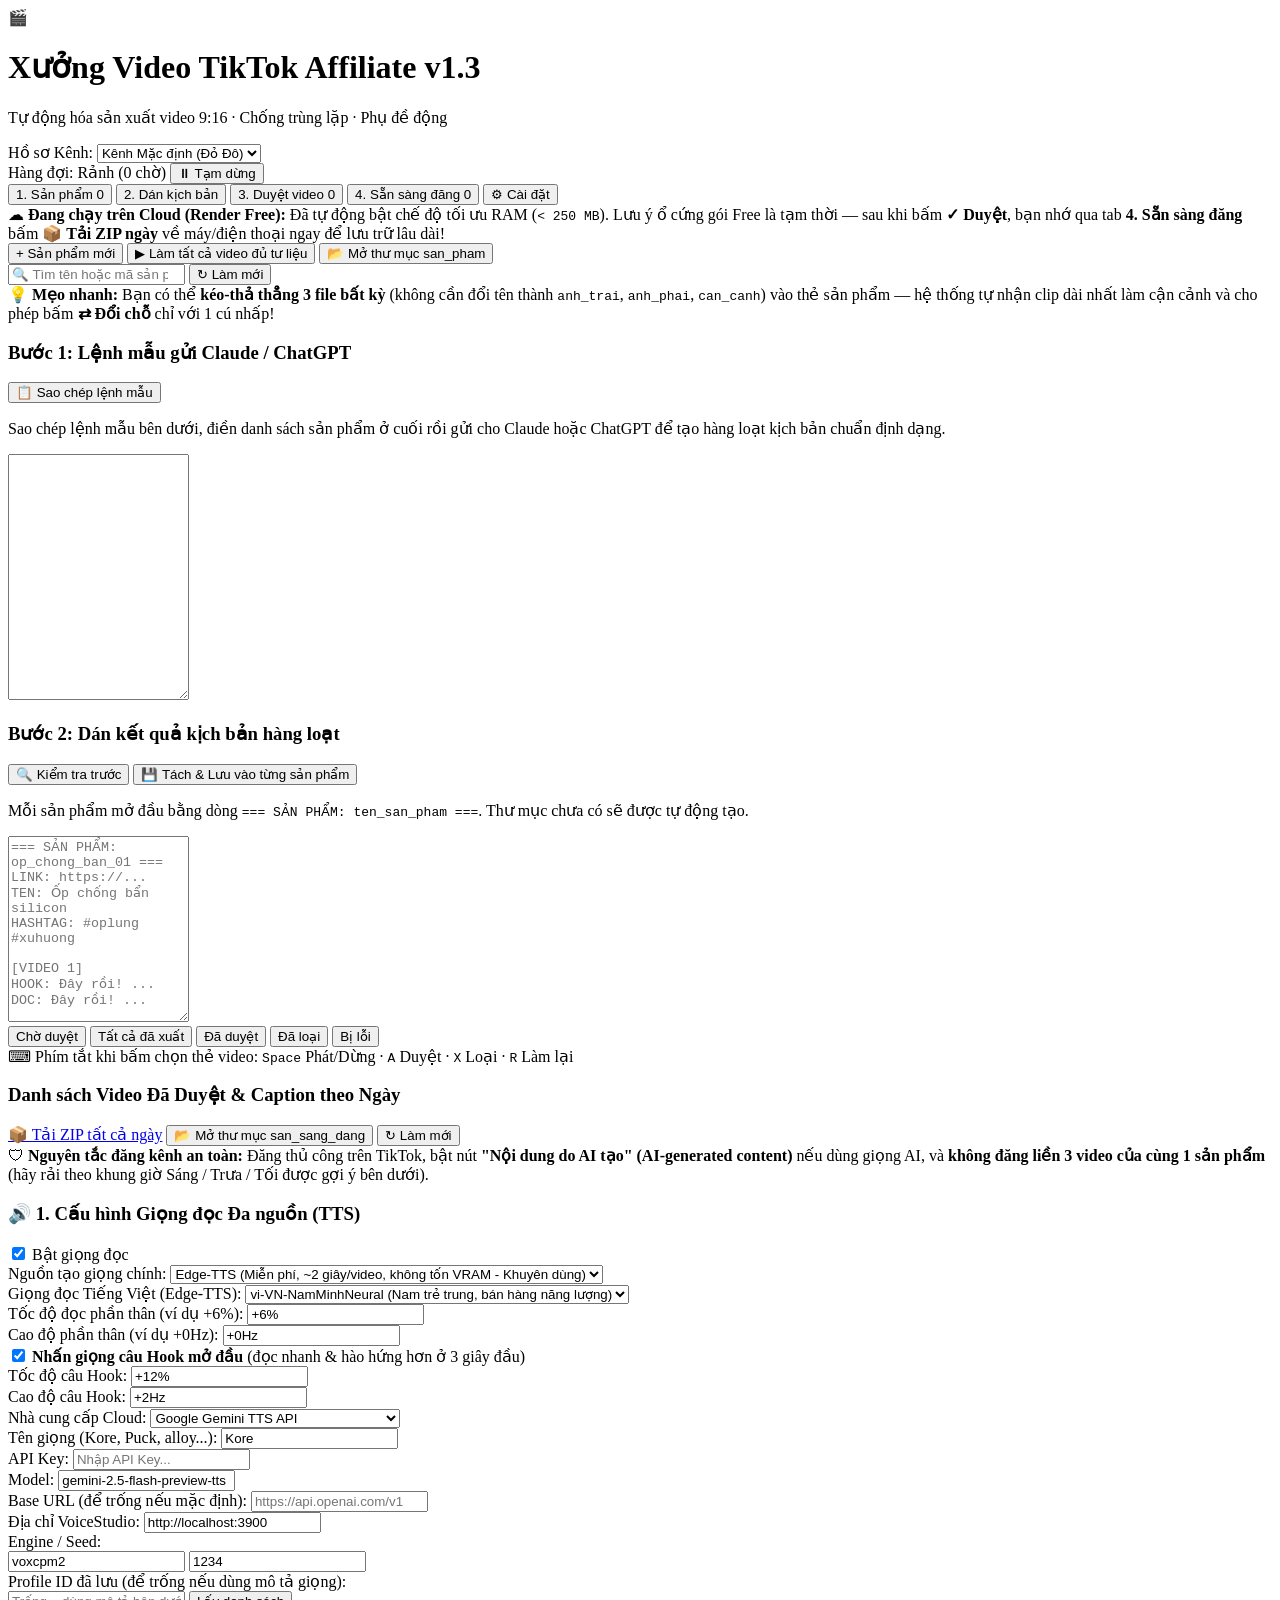
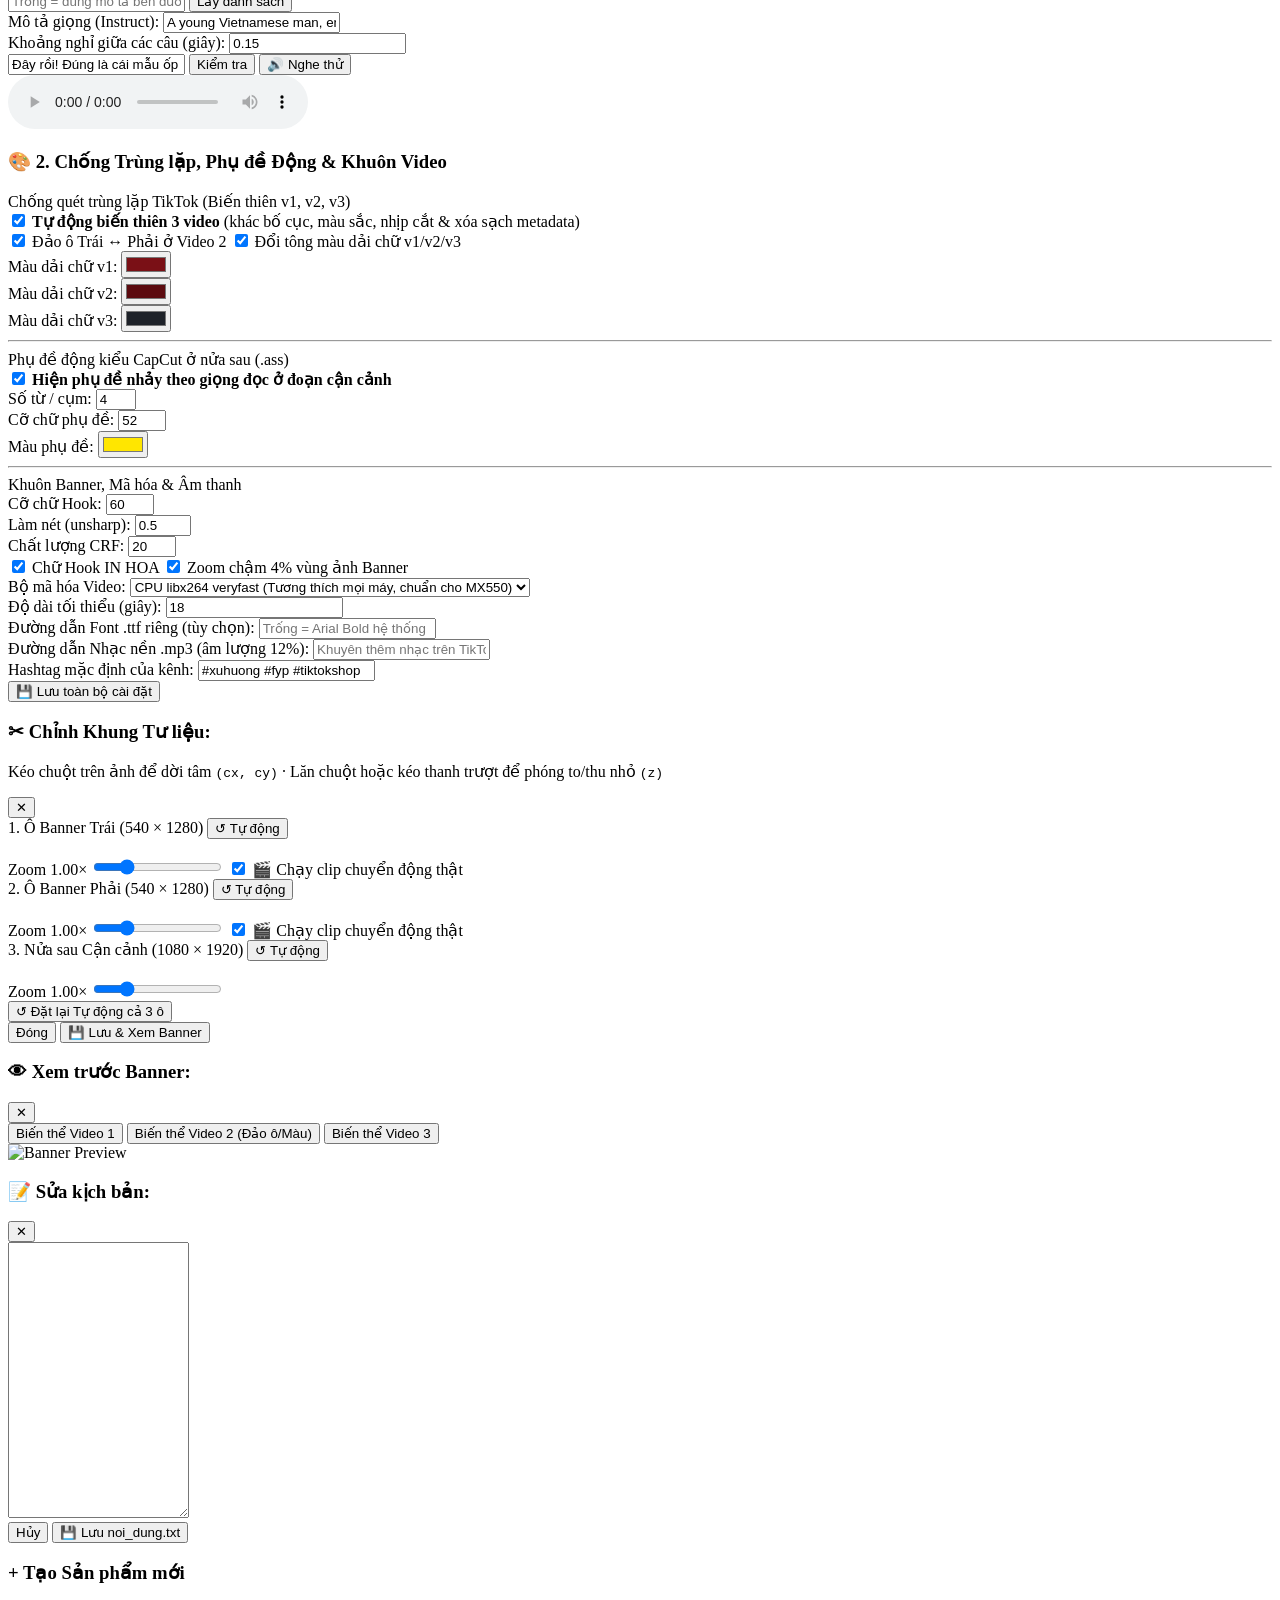
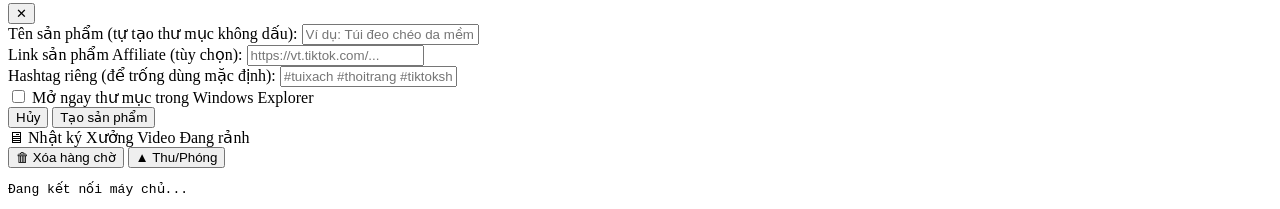
==== app/static/index.html @ c8d4504c "Initial commit: Xuong Video TikTok Affiliate v1.4 (Render Cloud Ready)" ====
<!DOCTYPE html>
<html lang="vi">
<head>
  <meta charset="UTF-8" />
  <meta name="viewport" content="width=device-width, initial-scale=1.0" />
  <title>Xưởng Video TikTok Affiliate (Bản 1.3)</title>
  <link rel="stylesheet" href="/static/styles.css" />
</head>
<body>
  <!-- Thanh Header & Chọn Hồ sơ Kênh -->
  <header class="topbar">
    <div class="brand">
      <div class="brand-logo">🎬</div>
      <div>
        <h1>Xưởng Video TikTok Affiliate <span class="badge-ver">v1.3</span></h1>
        <p class="subtitle">Tự động hóa sản xuất video 9:16 · Chống trùng lặp · Phụ đề động</p>
      </div>
    </div>

    <div class="topbar-controls">
      <div class="channel-box">
        <label for="headerChannelSelect">Hồ sơ Kênh:</label>
        <select id="headerChannelSelect" onchange="onSwitchChannelPreset(this.value)">
          <option value="mac_dinh">Kênh Mặc định (Đỏ Đô)</option>
        </select>
      </div>

      <div class="queue-pill" id="headerQueuePill">
        <span class="dot idle" id="queueDot"></span>
        <span id="headerQueueText">Hàng đợi: Rảnh (0 chờ)</span>
        <button class="btn btn-xs btn-outline-light" id="btnToggleQueue" onclick="toggleQueuePause()">⏸ Tạm dừng</button>
      </div>
    </div>
  </header>

  <!-- Thanh 5 Tab -->
  <nav class="tabs-nav">
    <button class="tab-btn active" data-tab="tab-products" onclick="switchTab('tab-products')">
      1. Sản phẩm <span class="tab-count" id="countProducts">0</span>
    </button>
    <button class="tab-btn" data-tab="tab-bulk" onclick="switchTab('tab-bulk')">
      2. Dán kịch bản
    </button>
    <button class="tab-btn" data-tab="tab-review" onclick="switchTab('tab-review')">
      3. Duyệt video <span class="tab-count highlight" id="countPendingReview">0</span>
    </button>
    <button class="tab-btn" data-tab="tab-ready" onclick="switchTab('tab-ready')">
      4. Sẵn sàng đăng <span class="tab-count success" id="countReady">0</span>
    </button>
    <button class="tab-btn" data-tab="tab-settings" onclick="switchTab('tab-settings')">
      ⚙ Cài đặt
    </button>
  </nav>

  <!-- Vùng nội dung chính -->
  <main class="main-container">
    <div id="cloudNoticeBanner" class="warning-banner hidden">
      ☁ <strong>Đang chạy trên Cloud (Render Free):</strong> Đã tự động bật chế độ tối ưu RAM (<code>&lt; 250 MB</code>). Lưu ý ổ cứng gói Free là tạm thời — sau khi bấm <strong>✓ Duyệt</strong>, bạn nhớ qua tab <strong>4. Sẵn sàng đăng</strong> bấm <strong>📦 Tải ZIP ngày</strong> về máy/điện thoại ngay để lưu trữ lâu dài!
    </div>

    <!-- TAB 1: SẢN PHẨM -->
    <section id="tab-products" class="tab-panel active">
      <div class="toolbar">
        <div class="toolbar-left">
          <button class="btn btn-primary" onclick="openNewProductModal()">+ Sản phẩm mới</button>
          <button class="btn btn-accent" onclick="renderAllPending()">▶ Làm tất cả video đủ tư liệu</button>
          <button class="btn btn-secondary local-only-btn" onclick="openFolder('san_pham')">📂 Mở thư mục san_pham</button>
        </div>
        <div class="toolbar-right">
          <input type="search" id="searchProductInput" class="input-search" placeholder="🔍 Tìm tên hoặc mã sản phẩm..." oninput="renderProductsList()" />
          <button class="btn btn-ghost" onclick="refreshAll()">↻ Làm mới</button>
        </div>
      </div>

      <div class="tip-banner">
        💡 <strong>Mẹo nhanh:</strong> Bạn có thể <strong>kéo-thả thẳng 3 file bất kỳ</strong> (không cần đổi tên thành <code>anh_trai</code>, <code>anh_phai</code>, <code>can_canh</code>) vào thẻ sản phẩm — hệ thống tự nhận clip dài nhất làm cận cảnh và cho phép bấm <strong>⇄ Đổi chỗ</strong> chỉ với 1 cú nhấp!
      </div>

      <div id="productsList" class="products-list">
        <!-- JS render -->
      </div>
    </section>

    <!-- TAB 2: DÁN KỊCH BẢN HÀNG LOẠT -->
    <section id="tab-bulk" class="tab-panel">
      <div class="grid-2col">
        <div class="card">
          <div class="card-header">
            <h3>Bước 1: Lệnh mẫu gửi Claude / ChatGPT</h3>
            <button class="btn btn-primary btn-sm" onclick="copyPromptTemplate()">📋 Sao chép lệnh mẫu</button>
          </div>
          <p class="muted-text">Sao chép lệnh mẫu bên dưới, điền danh sách sản phẩm ở cuối rồi gửi cho Claude hoặc ChatGPT để tạo hàng loạt kịch bản chuẩn định dạng.</p>
          <textarea id="promptTemplateBox" class="code-textarea" rows="16" readonly></textarea>
        </div>

        <div class="card">
          <div class="card-header">
            <h3>Bước 2: Dán kết quả kịch bản hàng loạt</h3>
            <div class="btn-group">
              <button class="btn btn-secondary btn-sm" onclick="previewBulkScripts()">🔍 Kiểm tra trước</button>
              <button class="btn btn-primary btn-sm" onclick="saveBulkScripts()">💾 Tách & Lưu vào từng sản phẩm</button>
            </div>
          </div>
          <p class="muted-text">Mỗi sản phẩm mở đầu bằng dòng <code>=== SẢN PHẨM: ten_san_pham ===</code>. Thư mục chưa có sẽ được tự động tạo.</p>
          <textarea id="bulkPasteInput" class="code-textarea" rows="12" placeholder="=== SẢN PHẨM: op_chong_ban_01 ===&#10;LINK: https://...&#10;TEN: Ốp chống bẩn silicon&#10;HASHTAG: #oplung #xuhuong&#10;&#10;[VIDEO 1]&#10;HOOK: Đây rồi! ...&#10;DOC: Đây rồi! ..."></textarea>
          <div id="bulkPreviewResult" class="bulk-preview-box"></div>
        </div>
      </div>
    </section>

    <!-- TAB 3: DUYỆT VIDEO -->
    <section id="tab-review" class="tab-panel">
      <div class="toolbar">
        <div class="filter-pills" id="reviewFilterPills">
          <button class="pill active" data-filter="cho_duyet" onclick="setReviewFilter('cho_duyet')">Chờ duyệt</button>
          <button class="pill" data-filter="all" onclick="setReviewFilter('all')">Tất cả đã xuất</button>
          <button class="pill" data-filter="da_duyet" onclick="setReviewFilter('da_duyet')">Đã duyệt</button>
          <button class="pill" data-filter="da_loai" onclick="setReviewFilter('da_loai')">Đã loại</button>
          <button class="pill" data-filter="loi" onclick="setReviewFilter('loi')">Bị lỗi</button>
        </div>
        <div class="shortcut-hint">
          ⌨ Phím tắt khi bấm chọn thẻ video: <kbd>Space</kbd> Phát/Dừng · <kbd>A</kbd> Duyệt · <kbd>X</kbd> Loại · <kbd>R</kbd> Làm lại
        </div>
      </div>

      <div id="reviewGrid" class="video-grid">
        <!-- JS render -->
      </div>
    </section>

    <!-- TAB 4: SẴN SÀNG ĐĂNG -->
    <section id="tab-ready" class="tab-panel">
      <div class="toolbar">
        <div class="toolbar-left">
          <h3>Danh sách Video Đã Duyệt & Caption theo Ngày</h3>
        </div>
        <div class="toolbar-right">
          <a class="btn btn-primary" href="/api/download/day_zip" target="_blank">📦 Tải ZIP tất cả ngày</a>
          <button class="btn btn-secondary local-only-btn" onclick="openFolder('san_sang_dang')">📂 Mở thư mục san_sang_dang</button>
          <button class="btn btn-ghost" onclick="loadReadyVideos()">↻ Làm mới</button>
        </div>
      </div>

      <div class="warning-banner">
        🛡 <strong>Nguyên tắc đăng kênh an toàn:</strong> Đăng thủ công trên TikTok, bật nút <strong>"Nội dung do AI tạo" (AI-generated content)</strong> nếu dùng giọng AI, và <strong>không đăng liền 3 video của cùng 1 sản phẩm</strong> (hãy rải theo khung giờ Sáng / Trưa / Tối được gợi ý bên dưới).
      </div>

      <div id="readyDaysContainer">
        <!-- JS render -->
      </div>
    </section>

    <!-- TAB 5: CÀI ĐẶT -->
    <section id="tab-settings" class="tab-panel">
      <div class="settings-grid">
        <!-- Cột 1: Giọng đọc TTS -->
        <div class="card">
          <div class="card-header">
            <h3>🔊 1. Cấu hình Giọng đọc Đa nguồn (TTS)</h3>
            <label class="switch-label">
              <input type="checkbox" id="cfg_voice_enabled" checked />
              <span>Bật giọng đọc</span>
            </label>
          </div>

          <div class="form-group">
            <label>Nguồn tạo giọng chính:</label>
            <select id="cfg_tts_provider" onchange="onChangeTTSProviderUI()">
              <option value="edge">Edge-TTS (Miễn phí, ~2 giây/video, không tốn VRAM - Khuyên dùng)</option>
              <option value="cloud">Cloud TTS API (Gemini 2.5 TTS / OpenAI)</option>
              <option value="voicestudio">VoiceStudio Local (VoxCPM2 tại localhost:3900 - Cần GPU mạnh)</option>
            </select>
          </div>

          <!-- Nhóm Edge-TTS -->
          <div id="ttsGroupEdge" class="tts-subbox">
            <div class="form-group">
              <label>Giọng đọc Tiếng Việt (Edge-TTS):</label>
              <select id="cfg_edge_voice">
                <option value="vi-VN-NamMinhNeural">vi-VN-NamMinhNeural (Nam trẻ trung, bán hàng năng lượng)</option>
                <option value="vi-VN-HoaiMyNeural">vi-VN-HoaiMyNeural (Nữ tự nhiên, thời trang & phụ kiện)</option>
              </select>
            </div>
            <div class="form-row-2">
              <div class="form-group">
                <label>Tốc độ đọc phần thân (ví dụ +6%):</label>
                <input type="text" id="cfg_edge_rate" value="+6%" />
              </div>
              <div class="form-group">
                <label>Cao độ phần thân (ví dụ +0Hz):</label>
                <input type="text" id="cfg_edge_pitch" value="+0Hz" />
              </div>
            </div>
            <div class="form-group checkbox-row">
              <label>
                <input type="checkbox" id="cfg_hook_boost_enabled" checked />
                <strong>Nhấn giọng câu Hook mở đầu</strong> (đọc nhanh & hào hứng hơn ở 3 giây đầu)
              </label>
            </div>
            <div class="form-row-2">
              <div class="form-group">
                <label>Tốc độ câu Hook:</label>
                <input type="text" id="cfg_hook_boost_rate" value="+12%" />
              </div>
              <div class="form-group">
                <label>Cao độ câu Hook:</label>
                <input type="text" id="cfg_hook_boost_pitch" value="+2Hz" />
              </div>
            </div>
          </div>

          <!-- Nhóm Cloud TTS -->
          <div id="ttsGroupCloud" class="tts-subbox hidden">
            <div class="form-row-2">
              <div class="form-group">
                <label>Nhà cung cấp Cloud:</label>
                <select id="cfg_cloud_tts_provider">
                  <option value="gemini">Google Gemini TTS API</option>
                  <option value="openai">OpenAI-compatible (/v1/audio/speech)</option>
                </select>
              </div>
              <div class="form-group">
                <label>Tên giọng (Kore, Puck, alloy...):</label>
                <input type="text" id="cfg_cloud_tts_voice" value="Kore" />
              </div>
            </div>
            <div class="form-group">
              <label>API Key:</label>
              <input type="password" id="cfg_cloud_tts_api_key" placeholder="Nhập API Key..." />
            </div>
            <div class="form-row-2">
              <div class="form-group">
                <label>Model:</label>
                <input type="text" id="cfg_cloud_tts_model" value="gemini-2.5-flash-preview-tts" />
              </div>
              <div class="form-group">
                <label>Base URL (để trống nếu mặc định):</label>
                <input type="text" id="cfg_cloud_tts_base_url" placeholder="https://api.openai.com/v1" />
              </div>
            </div>
          </div>

          <!-- Nhóm VoiceStudio -->
          <div id="ttsGroupVoiceStudio" class="tts-subbox hidden">
            <div class="form-row-2">
              <div class="form-group">
                <label>Địa chỉ VoiceStudio:</label>
                <input type="text" id="cfg_voicestudio_url" value="http://localhost:3900" />
              </div>
              <div class="form-group">
                <label>Engine / Seed:</label>
                <div class="inline-inputs">
                  <input type="text" id="cfg_voice_engine" value="voxcpm2" />
                  <input type="number" id="cfg_voice_seed" value="1234" />
                </div>
              </div>
            </div>
            <div class="form-group">
              <label>Profile ID đã lưu (để trống nếu dùng mô tả giọng):</label>
              <div class="inline-inputs">
                <input type="text" id="cfg_voice_profile_id" placeholder="Trống = dùng mô tả bên dưới" />
                <button class="btn btn-secondary btn-sm" onclick="fetchVoiceStudioProfiles()">Lấy danh sách</button>
              </div>
            </div>
            <div class="form-group">
              <label>Mô tả giọng (Instruct):</label>
              <input type="text" id="cfg_voice_instruct" value="A young Vietnamese man, energetic and excited, friendly social media sales voice" />
            </div>
          </div>

          <div class="form-group">
            <label>Khoảng nghỉ giữa các câu (giây):</label>
            <input type="number" step="0.05" id="cfg_voice_gap_seconds" value="0.15" />
          </div>

          <div class="voice-test-box">
            <div class="inline-inputs">
              <input type="text" id="voiceTestInput" value="Đây rồi! Đúng là cái mẫu ốp lưng chống bẩn tui đang tìm bấy lâu nay anh em ơi!" />
              <button class="btn btn-secondary btn-sm" onclick="checkTTSConnection()">Kiểm tra</button>
              <button class="btn btn-primary btn-sm" onclick="testVoicePreview()">🔊 Nghe thử</button>
            </div>
            <div id="voiceCheckStatus" class="muted-text mt-6"></div>
            <audio id="voicePreviewAudio" controls class="audio-player hidden"></audio>
          </div>
        </div>

        <!-- Cột 2: Chống trùng lặp, Phụ đề động & Khuôn Video -->
        <div class="card">
          <div class="card-header">
            <h3>🎨 2. Chống Trùng lặp, Phụ đề Động & Khuôn Video</h3>
          </div>

          <div class="settings-section-title">Chống quét trùng lặp TikTok (Biến thiên v1, v2, v3)</div>
          <div class="form-group checkbox-row">
            <label>
              <input type="checkbox" id="cfg_anti_duplicate_enabled" checked />
              <strong>Tự động biến thiên 3 video</strong> (khác bố cục, màu sắc, nhịp cắt & xóa sạch metadata)
            </label>
          </div>
          <div class="form-row-2">
            <label class="checkbox-inline">
              <input type="checkbox" id="cfg_auto_swap_slots_v2" checked /> Đảo ô Trái ↔ Phải ở Video 2
            </label>
            <label class="checkbox-inline">
              <input type="checkbox" id="cfg_auto_vary_band_color" checked /> Đổi tông màu dải chữ v1/v2/v3
            </label>
          </div>

          <div class="form-row-3 mt-8">
            <div class="form-group">
              <label>Màu dải chữ v1:</label>
              <input type="color" id="cfg_band_color" value="#7A1016" class="color-picker" />
            </div>
            <div class="form-group">
              <label>Màu dải chữ v2:</label>
              <input type="color" id="cfg_band_color_v2" value="#5C0B10" class="color-picker" />
            </div>
            <div class="form-group">
              <label>Màu dải chữ v3:</label>
              <input type="color" id="cfg_band_color_v3" value="#1E2229" class="color-picker" />
            </div>
          </div>

          <hr class="divider" />

          <div class="settings-section-title">Phụ đề động kiểu CapCut ở nửa sau (.ass)</div>
          <div class="form-group checkbox-row">
            <label>
              <input type="checkbox" id="cfg_subtitle_enabled" checked />
              <strong>Hiện phụ đề nhảy theo giọng đọc ở đoạn cận cảnh</strong>
            </label>
          </div>
          <div class="form-row-3">
            <div class="form-group">
              <label>Số từ / cụm:</label>
              <input type="number" id="cfg_subtitle_words_per_chunk" min="2" max="7" value="4" />
            </div>
            <div class="form-group">
              <label>Cỡ chữ phụ đề:</label>
              <input type="number" id="cfg_subtitle_font_size" min="36" max="74" value="52" />
            </div>
            <div class="form-group">
              <label>Màu phụ đề:</label>
              <input type="color" id="cfg_subtitle_color" value="#FFE600" class="color-picker" />
            </div>
          </div>

          <hr class="divider" />

          <div class="settings-section-title">Khuôn Banner, Mã hóa & Âm thanh</div>
          <div class="form-row-3">
            <div class="form-group">
              <label>Cỡ chữ Hook:</label>
              <input type="number" id="cfg_hook_font_size" value="60" min="40" max="84" />
            </div>
            <div class="form-group">
              <label>Làm nét (unsharp):</label>
              <input type="number" step="0.1" id="cfg_sharpen" value="0.5" min="0" max="2" />
            </div>
            <div class="form-group">
              <label>Chất lượng CRF:</label>
              <input type="number" id="cfg_crf" value="20" min="16" max="28" />
            </div>
          </div>

          <div class="form-row-2">
            <label class="checkbox-inline">
              <input type="checkbox" id="cfg_hook_uppercase" checked /> Chữ Hook IN HOA
            </label>
            <label class="checkbox-inline">
              <input type="checkbox" id="cfg_banner_zoom" checked /> Zoom chậm 4% vùng ảnh Banner
            </label>
          </div>

          <div class="form-row-2 mt-8">
            <div class="form-group">
              <label>Bộ mã hóa Video:</label>
              <select id="cfg_video_encoder">
                <option value="libx264">CPU libx264 veryfast (Tương thích mọi máy, chuẩn cho MX550)</option>
                <option value="h264_nvenc">GPU NVIDIA NVENC (Chỉ bật trên máy card RTX/GTX)</option>
              </select>
            </div>
            <div class="form-group">
              <label>Độ dài tối thiểu (giây):</label>
              <input type="number" step="0.5" id="cfg_min_seconds" value="18" />
            </div>
          </div>

          <div class="form-row-2">
            <div class="form-group">
              <label>Đường dẫn Font .ttf riêng (tùy chọn):</label>
              <input type="text" id="cfg_font_path" placeholder="Trống = Arial Bold hệ thống" />
            </div>
            <div class="form-group">
              <label>Đường dẫn Nhạc nền .mp3 (âm lượng 12%):</label>
              <input type="text" id="cfg_music_path" placeholder="Khuyên thêm nhạc trên TikTok để tránh bản quyền" />
            </div>
          </div>

          <div class="form-group">
            <label>Hashtag mặc định của kênh:</label>
            <input type="text" id="cfg_default_hashtags" value="#xuhuong #fyp #tiktokshop" />
          </div>

          <div class="form-actions">
            <button class="btn btn-primary" onclick="saveSettingsForm()">💾 Lưu toàn bộ cài đặt</button>
          </div>
        </div>
      </div>
    </section>
  </main>

  <!-- MODAL 1: TRÌNH CHỈNH KHUNG ẢNH / CLIP -->
  <div id="cropModal" class="modal-backdrop hidden">
    <div class="modal-dialog modal-xl">
      <div class="modal-header">
        <div>
          <h3>✂ Chỉnh Khung Tư liệu: <span id="cropModalProductTitle"></span></h3>
          <p class="muted-text">Kéo chuột trên ảnh để dời tâm <code>(cx, cy)</code> · Lăn chuột hoặc kéo thanh trượt để phóng to/thu nhỏ <code>(z)</code></p>
        </div>
        <button class="btn-close" onclick="closeCropModal()">✕</button>
      </div>
      <div class="modal-body">
        <div class="crop-slots-row">
          <!-- 3 ô sẽ được JS dựng: anh_trai (169x400), anh_phai (169x400), can_canh (225x400) -->
          <div class="crop-slot-card" data-slot="anh_trai">
            <div class="crop-slot-title">
              <span>1. Ô Banner Trái (540 × 1280)</span>
              <button class="btn btn-xs btn-ghost" onclick="resetSingleSlotAuto('anh_trai')">↺ Tự động</button>
            </div>
            <div class="crop-viewport vp-half" id="vp_anh_trai">
              <img class="crop-bg-blur" id="bg_anh_trai" alt="" />
              <img class="crop-fg-img" id="fg_anh_trai" alt="" draggable="false" />
            </div>
            <div class="crop-controls">
              <label>Zoom <span id="zval_anh_trai">1.00</span>×</label>
              <input type="range" min="0.40" max="3.00" step="0.02" value="1.00" id="zslider_anh_trai" oninput="onCropSliderChange('anh_trai', this.value)" />
              <label class="video-mode-toggle hidden" id="vtoggle_wrap_anh_trai">
                <input type="checkbox" id="vtoggle_anh_trai" checked /> 🎬 Chạy clip chuyển động thật
              </label>
            </div>
          </div>

          <div class="crop-slot-card" data-slot="anh_phai">
            <div class="crop-slot-title">
              <span>2. Ô Banner Phải (540 × 1280)</span>
              <button class="btn btn-xs btn-ghost" onclick="resetSingleSlotAuto('anh_phai')">↺ Tự động</button>
            </div>
            <div class="crop-viewport vp-half" id="vp_anh_phai">
              <img class="crop-bg-blur" id="bg_anh_phai" alt="" />
              <img class="crop-fg-img" id="fg_anh_phai" alt="" draggable="false" />
            </div>
            <div class="crop-controls">
              <label>Zoom <span id="zval_anh_phai">1.00</span>×</label>
              <input type="range" min="0.40" max="3.00" step="0.02" value="1.00" id="zslider_anh_phai" oninput="onCropSliderChange('anh_phai', this.value)" />
              <label class="video-mode-toggle hidden" id="vtoggle_wrap_anh_phai">
                <input type="checkbox" id="vtoggle_anh_phai" checked /> 🎬 Chạy clip chuyển động thật
              </label>
            </div>
          </div>

          <div class="crop-slot-card" data-slot="can_canh">
            <div class="crop-slot-title">
              <span>3. Nửa sau Cận cảnh (1080 × 1920)</span>
              <button class="btn btn-xs btn-ghost" onclick="resetSingleSlotAuto('can_canh')">↺ Tự động</button>
            </div>
            <div class="crop-viewport vp-full" id="vp_can_canh">
              <img class="crop-bg-blur" id="bg_can_canh" alt="" />
              <img class="crop-fg-img" id="fg_can_canh" alt="" draggable="false" />
            </div>
            <div class="crop-controls">
              <label>Zoom <span id="zval_can_canh">1.00</span>×</label>
              <input type="range" min="0.40" max="3.00" step="0.02" value="1.00" id="zslider_can_canh" oninput="onCropSliderChange('can_canh', this.value)" />
            </div>
          </div>
        </div>
      </div>
      <div class="modal-footer">
        <button class="btn btn-secondary" onclick="resetAllFramesAuto()">↺ Đặt lại Tự động cả 3 ô</button>
        <div class="btn-group">
          <button class="btn btn-ghost" onclick="closeCropModal()">Đóng</button>
          <button class="btn btn-primary" onclick="saveFramesAndPreviewBanner()">💾 Lưu & Xem Banner</button>
        </div>
      </div>
    </div>
  </div>

  <!-- MODAL 2: XEM TRƯỚC BANNER (v1 / v2 / v3) -->
  <div id="bannerPreviewModal" class="modal-backdrop hidden">
    <div class="modal-dialog modal-md">
      <div class="modal-header">
        <h3>👁 Xem trước Banner: <span id="bannerModalTitle"></span></h3>
        <button class="btn-close" onclick="closeBannerModal()">✕</button>
      </div>
      <div class="modal-body center-col">
        <div class="pill-group mb-10">
          <button class="pill active" id="btnPrevV1" onclick="switchBannerVariantPreview(1)">Biến thể Video 1</button>
          <button class="pill" id="btnPrevV2" onclick="switchBannerVariantPreview(2)">Biến thể Video 2 (Đảo ô/Màu)</button>
          <button class="pill" id="btnPrevV3" onclick="switchBannerVariantPreview(3)">Biến thể Video 3</button>
        </div>
        <img id="bannerPreviewImage" class="banner-preview-img" alt="Banner Preview" />
      </div>
    </div>
  </div>

  <!-- MODAL 3: SỬA NỘI DUNG KỊCH BẢN (noi_dung.txt) -->
  <div id="contentModal" class="modal-backdrop hidden">
    <div class="modal-dialog modal-lg">
      <div class="modal-header">
        <h3>📝 Sửa kịch bản: <span id="contentModalTitle"></span></h3>
        <button class="btn-close" onclick="closeContentModal()">✕</button>
      </div>
      <div class="modal-body">
        <textarea id="contentModalTextarea" class="code-textarea" rows="18"></textarea>
      </div>
      <div class="modal-footer">
        <button class="btn btn-ghost" onclick="closeContentModal()">Hủy</button>
        <button class="btn btn-primary" onclick="saveProductContentModal()">💾 Lưu noi_dung.txt</button>
      </div>
    </div>
  </div>

  <!-- MODAL 4: TẠO SẢN PHẨM MỚI -->
  <div id="newProductModal" class="modal-backdrop hidden">
    <div class="modal-dialog modal-sm">
      <div class="modal-header">
        <h3>+ Tạo Sản phẩm mới</h3>
        <button class="btn-close" onclick="closeNewProductModal()">✕</button>
      </div>
      <div class="modal-body">
        <div class="form-group">
          <label>Tên sản phẩm (tự tạo thư mục không dấu):</label>
          <input type="text" id="newProdName" placeholder="Ví dụ: Túi đeo chéo da mềm 01" />
        </div>
        <div class="form-group">
          <label>Link sản phẩm Affiliate (tùy chọn):</label>
          <input type="text" id="newProdLink" placeholder="https://vt.tiktok.com/..." />
        </div>
        <div class="form-group">
          <label>Hashtag riêng (để trống dùng mặc định):</label>
          <input type="text" id="newProdHashtag" placeholder="#tuixach #thoitrang #tiktokshop" />
        </div>
        <label class="checkbox-inline mt-8">
          <input type="checkbox" id="newProdOpenExplorer" /> Mở ngay thư mục trong Windows Explorer
        </label>
      </div>
      <div class="modal-footer">
        <button class="btn btn-ghost" onclick="closeNewProductModal()">Hủy</button>
        <button class="btn btn-primary" onclick="submitNewProduct()">Tạo sản phẩm</button>
      </div>
    </div>
  </div>

  <!-- Ô NHẬT KÝ CỐ ĐỊNH Ở CUỐI TRANG -->
  <footer class="log-dock" id="logDock">
    <div class="log-dock-header" onclick="toggleLogDockSize()">
      <div class="log-status-left">
        <span class="log-title">🖥 Nhật ký Xưởng Video</span>
        <span id="logCurrentJobBadge" class="job-badge">Đang rảnh</span>
      </div>
      <div class="log-actions" onclick="event.stopPropagation()">
        <button class="btn btn-xs btn-dark" onclick="clearPendingQueue()">🗑 Xóa hàng chờ</button>
        <button class="btn btn-xs btn-dark" onclick="toggleLogDockSize()" id="btnExpandLog">▲ Thu/Phóng</button>
      </div>
    </div>
    <pre id="logConsoleOutput" class="log-console">Đang kết nối máy chủ...</pre>
  </footer>

  <div id="toastContainer" class="toast-container"></div>

  <script src="/static/app.js"></script>
</body>
</html>
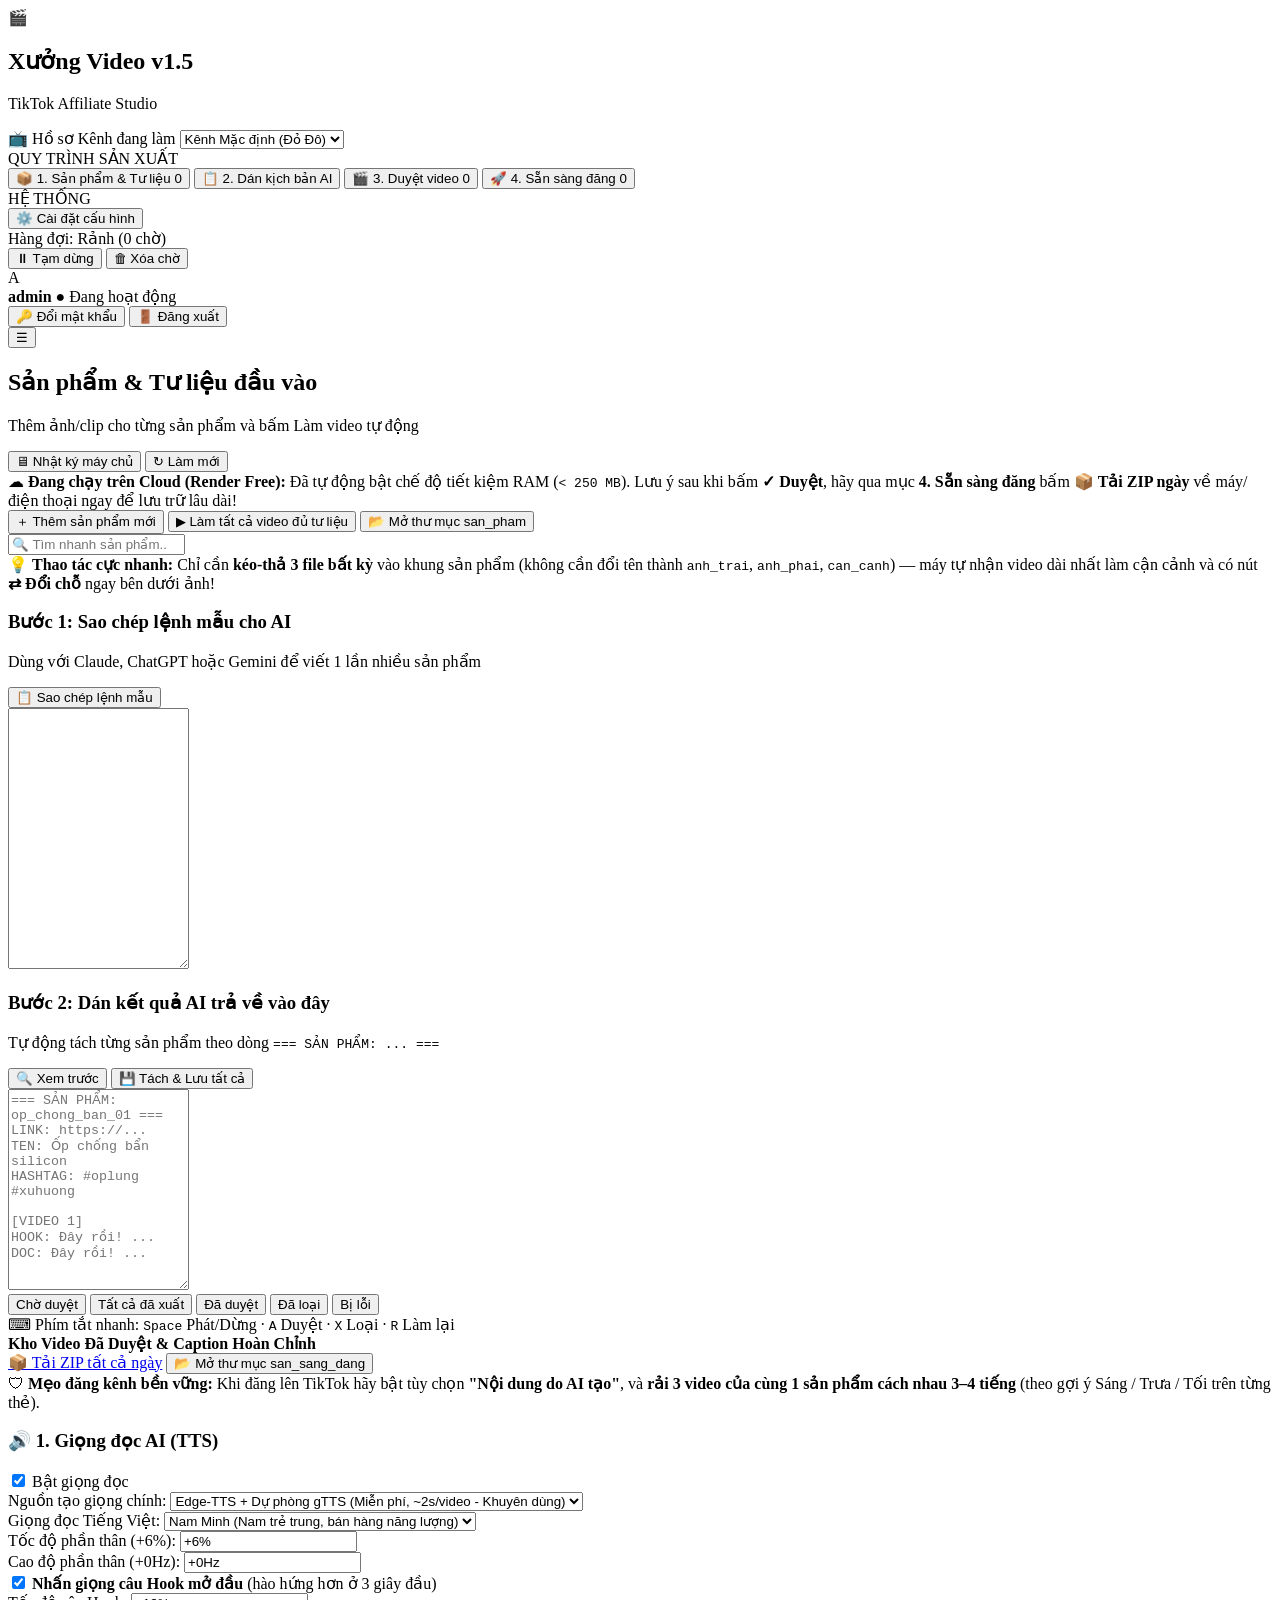
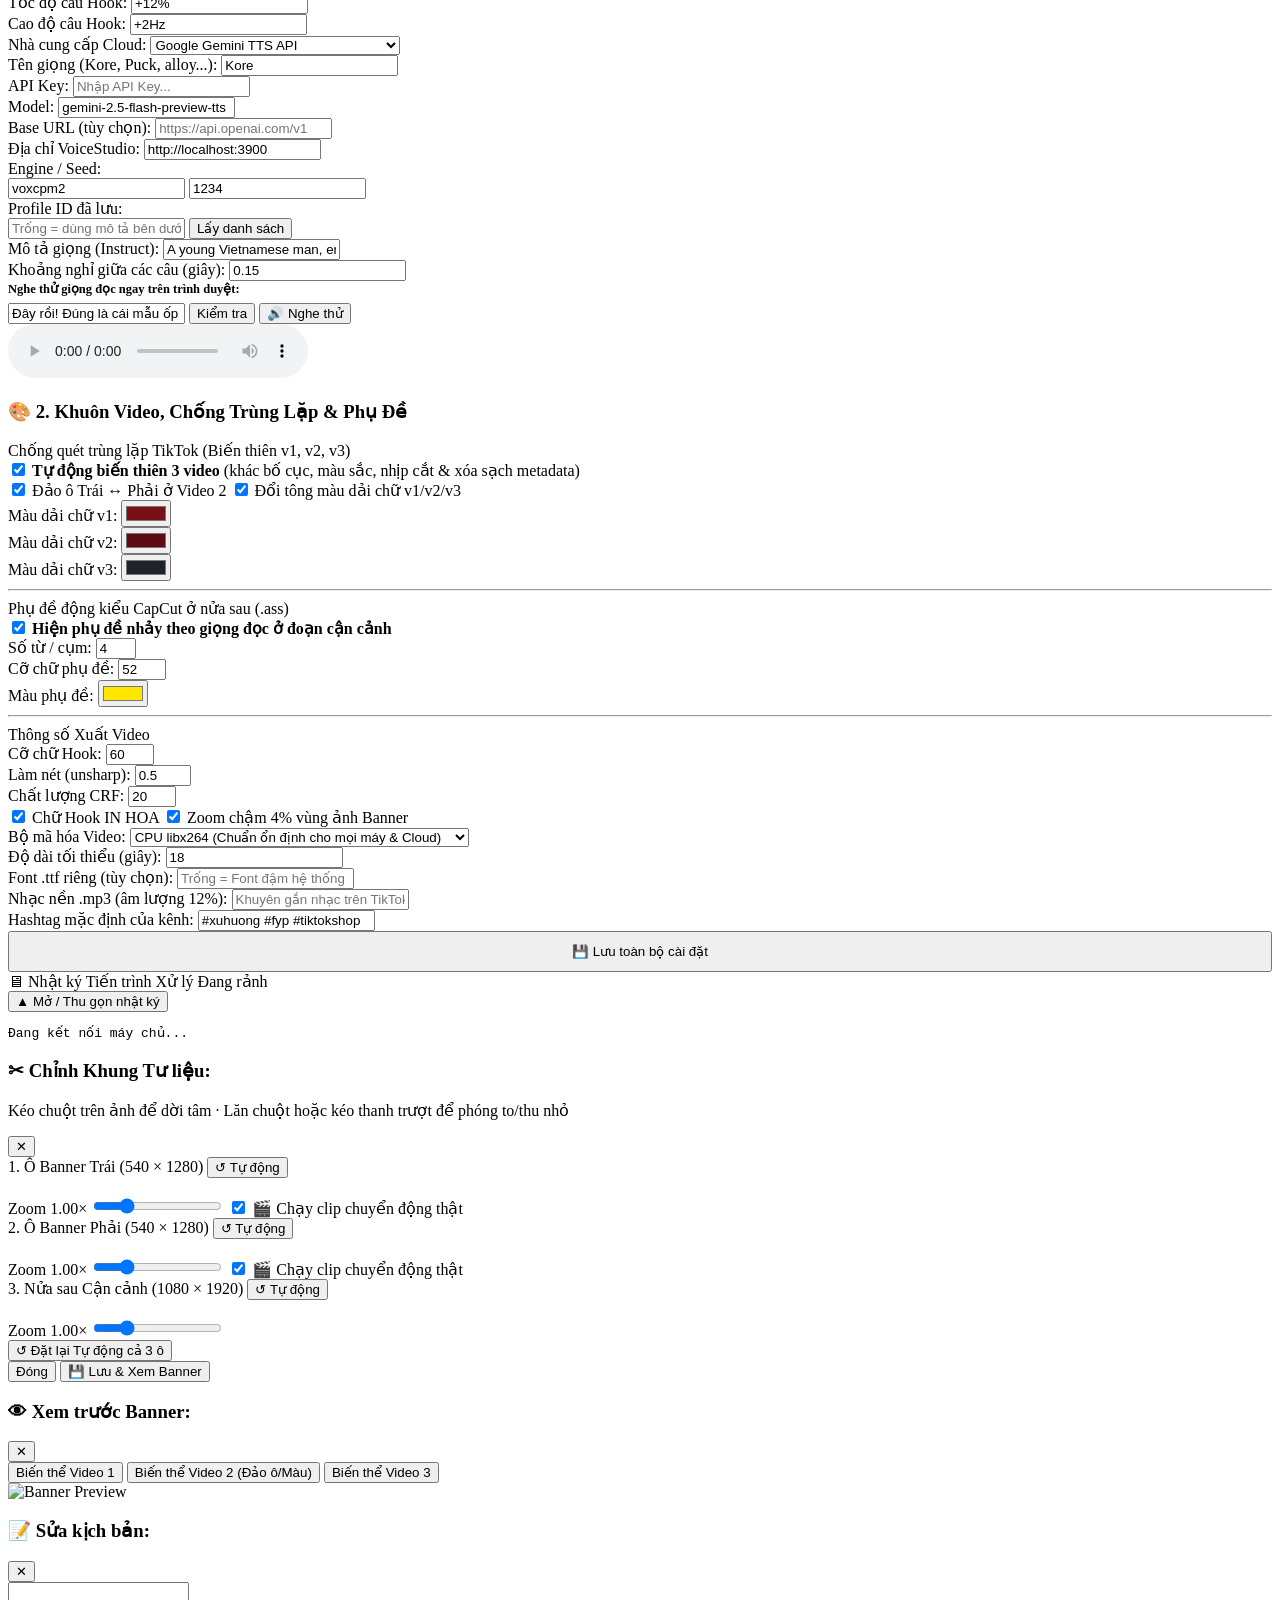
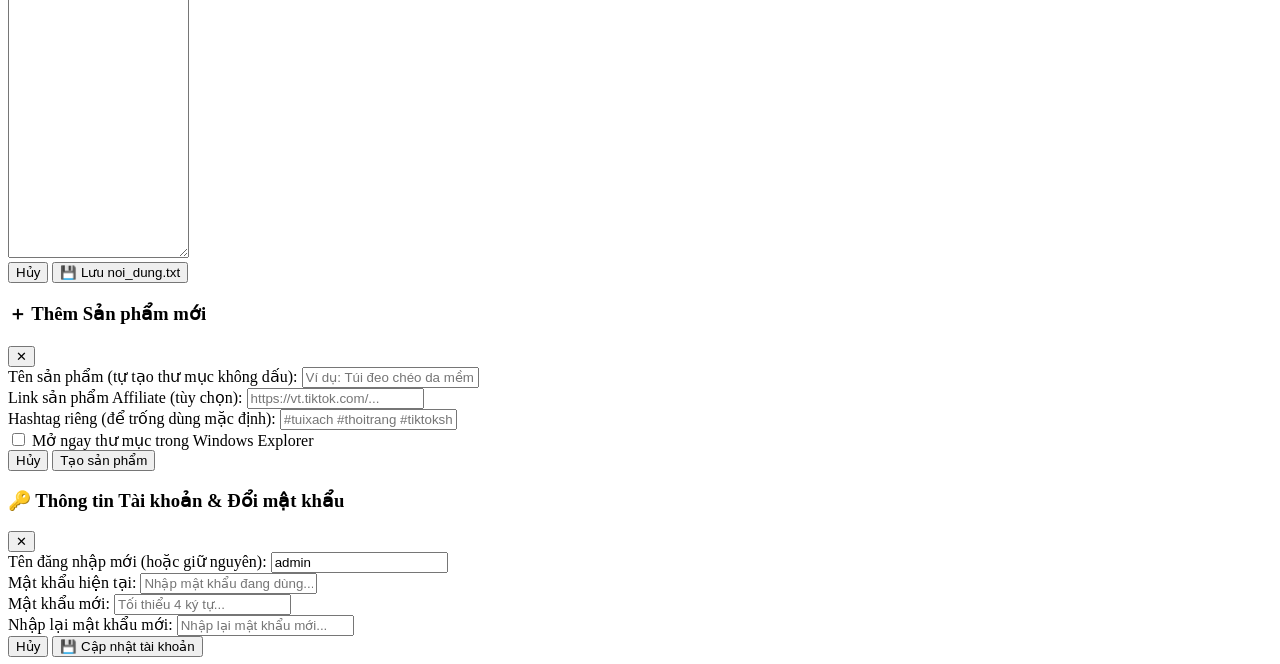
==== commit 5a745865: "v1.5: Add Session Login/Logout/ChangePassword UI and Left Vertical Sidebar Layout" ====
--- a/app/static/index.html
+++ b/app/static/index.html
@@ -3,412 +3,485 @@
 <head>
   <meta charset="UTF-8" />
   <meta name="viewport" content="width=device-width, initial-scale=1.0" />
-  <title>Xưởng Video TikTok Affiliate (Bản 1.3)</title>
+  <title>Xưởng Video TikTok Affiliate (v1.5)</title>
   <link rel="stylesheet" href="/static/styles.css" />
 </head>
 <body>
-  <!-- Thanh Header & Chọn Hồ sơ Kênh -->
-  <header class="topbar">
-    <div class="brand">
-      <div class="brand-logo">🎬</div>
-      <div>
-        <h1>Xưởng Video TikTok Affiliate <span class="badge-ver">v1.3</span></h1>
-        <p class="subtitle">Tự động hóa sản xuất video 9:16 · Chống trùng lặp · Phụ đề động</p>
-      </div>
-    </div>
-
-    <div class="topbar-controls">
-      <div class="channel-box">
-        <label for="headerChannelSelect">Hồ sơ Kênh:</label>
+  <div class="app-shell">
+    <!-- Lớp phủ tối khi mở menu trên điện thoại -->
+    <div id="sidebarBackdrop" class="sidebar-backdrop hidden" onclick="toggleMobileSidebar(false)"></div>
+
+    <!-- THANH ĐIỀU HƯỚNG DỌC BÊN TRÁI (SIDEBAR) -->
+    <aside class="sidebar" id="appSidebar">
+      <div class="sidebar-brand">
+        <div class="brand-logo">🎬</div>
+        <div class="brand-text">
+          <h1>Xưởng Video <span class="badge-ver">v1.5</span></h1>
+          <p>TikTok Affiliate Studio</p>
+        </div>
+      </div>
+
+      <!-- Bộ chọn Hồ sơ Kênh gọn trong Sidebar -->
+      <div class="sidebar-channel">
+        <label for="headerChannelSelect">📺 Hồ sơ Kênh đang làm</label>
         <select id="headerChannelSelect" onchange="onSwitchChannelPreset(this.value)">
           <option value="mac_dinh">Kênh Mặc định (Đỏ Đô)</option>
         </select>
       </div>
 
-      <div class="queue-pill" id="headerQueuePill">
-        <span class="dot idle" id="queueDot"></span>
-        <span id="headerQueueText">Hàng đợi: Rảnh (0 chờ)</span>
-        <button class="btn btn-xs btn-outline-light" id="btnToggleQueue" onclick="toggleQueuePause()">⏸ Tạm dừng</button>
-      </div>
+      <!-- Menu 5 Tab nằm dọc -->
+      <div class="sidebar-section-label">QUY TRÌNH SẢN XUẤT</div>
+      <nav class="sidebar-nav">
+        <button class="tab-btn active" data-tab="tab-products" onclick="switchTab('tab-products')">
+          <span class="nav-icon">📦</span>
+          <span class="nav-label">1. Sản phẩm &amp; Tư liệu</span>
+          <span class="tab-count" id="countProducts">0</span>
+        </button>
+
+        <button class="tab-btn" data-tab="tab-bulk" onclick="switchTab('tab-bulk')">
+          <span class="nav-icon">📋</span>
+          <span class="nav-label">2. Dán kịch bản AI</span>
+        </button>
+
+        <button class="tab-btn" data-tab="tab-review" onclick="switchTab('tab-review')">
+          <span class="nav-icon">🎬</span>
+          <span class="nav-label">3. Duyệt video</span>
+          <span class="tab-count highlight" id="countPendingReview">0</span>
+        </button>
+
+        <button class="tab-btn" data-tab="tab-ready" onclick="switchTab('tab-ready')">
+          <span class="nav-icon">🚀</span>
+          <span class="nav-label">4. Sẵn sàng đăng</span>
+          <span class="tab-count success" id="countReady">0</span>
+        </button>
+
+        <div class="sidebar-divider"></div>
+        <div class="sidebar-section-label">HỆ THỐNG</div>
+
+        <button class="tab-btn" data-tab="tab-settings" onclick="switchTab('tab-settings')">
+          <span class="nav-icon">⚙️</span>
+          <span class="nav-label">Cài đặt cấu hình</span>
+        </button>
+      </nav>
+
+      <!-- Hộp trạng thái Hàng đợi nằm gọn trong Sidebar -->
+      <div class="sidebar-queue-card" id="headerQueuePill">
+        <div class="sq-top">
+          <span class="dot idle" id="queueDot"></span>
+          <span id="headerQueueText" class="sq-text">Hàng đợi: Rảnh (0 chờ)</span>
+        </div>
+        <div class="sq-actions">
+          <button class="btn btn-xs btn-sidebar-sub" id="btnToggleQueue" onclick="toggleQueuePause()">⏸ Tạm dừng</button>
+          <button class="btn btn-xs btn-sidebar-sub" onclick="clearPendingQueue()" title="Xóa các video đang chờ">🗑 Xóa chờ</button>
+        </div>
+      </div>
+
+      <!-- Khối Tài khoản Đăng nhập / Đổi mật khẩu / Đăng xuất ở đáy Sidebar -->
+      <div class="sidebar-user-card">
+        <div class="user-info-row">
+          <div class="user-avatar" id="userAvatarLetter">A</div>
+          <div class="user-meta">
+            <strong id="currentUsernameDisplay">admin</strong>
+            <span>● Đang hoạt động</span>
+          </div>
+        </div>
+        <div class="user-actions-row">
+          <button class="btn btn-xs btn-sidebar-sub" onclick="openAccountModal()">🔑 Đổi mật khẩu</button>
+          <button class="btn btn-xs btn-logout" onclick="logoutAccount()">🚪 Đăng xuất</button>
+        </div>
+      </div>
+    </aside>
+
+    <!-- VÙNG LÀM VIỆC BÊN PHẢI -->
+    <div class="workspace-area">
+      <!-- Thanh tiêu đề ngữ cảnh thân thiện -->
+      <header class="workspace-header">
+        <div class="wh-left">
+          <button class="btn-hamburger" onclick="toggleMobileSidebar(true)" title="Mở menu">☰</button>
+          <div>
+            <h2 id="pageHeaderTitle">Sản phẩm &amp; Tư liệu đầu vào</h2>
+            <p id="pageHeaderSubtitle">Thêm ảnh/clip cho từng sản phẩm và bấm Làm video tự động</p>
+          </div>
+        </div>
+        <div class="wh-right">
+          <button class="btn btn-sm btn-secondary" onclick="toggleLogDockSize()">🖥 Nhật ký máy chủ</button>
+          <button class="btn btn-sm btn-ghost" onclick="refreshAll()">↻ Làm mới</button>
+        </div>
+      </header>
+
+      <!-- Nội dung chính của từng Tab -->
+      <main class="main-container">
+        <div id="cloudNoticeBanner" class="warning-banner hidden">
+          ☁ <strong>Đang chạy trên Cloud (Render Free):</strong> Đã tự động bật chế độ tiết kiệm RAM (<code>&lt; 250 MB</code>). Lưu ý sau khi bấm <strong>✓ Duyệt</strong>, hãy qua mục <strong>4. Sẵn sàng đăng</strong> bấm <strong>📦 Tải ZIP ngày</strong> về máy/điện thoại ngay để lưu trữ lâu dài!
+        </div>
+
+        <!-- TAB 1: SẢN PHẨM -->
+        <section id="tab-products" class="tab-panel active">
+          <div class="toolbar-card">
+            <div class="toolbar-left">
+              <button class="btn btn-primary" onclick="openNewProductModal()">＋ Thêm sản phẩm mới</button>
+              <button class="btn btn-accent" onclick="renderAllPending()">▶ Làm tất cả video đủ tư liệu</button>
+              <button class="btn btn-secondary local-only-btn" onclick="openFolder('san_pham')">📂 Mở thư mục san_pham</button>
+            </div>
+            <div class="toolbar-right">
+              <input type="search" id="searchProductInput" class="input-search" placeholder="🔍 Tìm nhanh sản phẩm..." oninput="renderProductsList()" />
+            </div>
+          </div>
+
+          <div class="tip-banner">
+            💡 <strong>Thao tác cực nhanh:</strong> Chỉ cần <strong>kéo-thả 3 file bất kỳ</strong> vào khung sản phẩm (không cần đổi tên thành <code>anh_trai</code>, <code>anh_phai</code>, <code>can_canh</code>) — máy tự nhận video dài nhất làm cận cảnh và có nút <strong>⇄ Đổi chỗ</strong> ngay bên dưới ảnh!
+          </div>
+
+          <div id="productsList" class="products-list">
+            <!-- JS render -->
+          </div>
+        </section>
+
+        <!-- TAB 2: DÁN KỊCH BẢN HÀNG LOẠT -->
+        <section id="tab-bulk" class="tab-panel">
+          <div class="grid-2col">
+            <div class="card">
+              <div class="card-header">
+                <div>
+                  <h3>Bước 1: Sao chép lệnh mẫu cho AI</h3>
+                  <p class="muted-text">Dùng với Claude, ChatGPT hoặc Gemini để viết 1 lần nhiều sản phẩm</p>
+                </div>
+                <button class="btn btn-primary btn-sm" onclick="copyPromptTemplate()">📋 Sao chép lệnh mẫu</button>
+              </div>
+              <textarea id="promptTemplateBox" class="code-textarea" rows="17" readonly></textarea>
+            </div>
+
+            <div class="card">
+              <div class="card-header">
+                <div>
+                  <h3>Bước 2: Dán kết quả AI trả về vào đây</h3>
+                  <p class="muted-text">Tự động tách từng sản phẩm theo dòng <code>=== SẢN PHẨM: ... ===</code></p>
+                </div>
+                <div class="btn-group">
+                  <button class="btn btn-secondary btn-sm" onclick="previewBulkScripts()">🔍 Xem trước</button>
+                  <button class="btn btn-primary btn-sm" onclick="saveBulkScripts()">💾 Tách &amp; Lưu tất cả</button>
+                </div>
+              </div>
+              <textarea id="bulkPasteInput" class="code-textarea" rows="13" placeholder="=== SẢN PHẨM: op_chong_ban_01 ===&#10;LINK: https://...&#10;TEN: Ốp chống bẩn silicon&#10;HASHTAG: #oplung #xuhuong&#10;&#10;[VIDEO 1]&#10;HOOK: Đây rồi! ...&#10;DOC: Đây rồi! ..."></textarea>
+              <div id="bulkPreviewResult" class="bulk-preview-box"></div>
+            </div>
+          </div>
+        </section>
+
+        <!-- TAB 3: DUYỆT VIDEO -->
+        <section id="tab-review" class="tab-panel">
+          <div class="toolbar-card">
+            <div class="filter-pills" id="reviewFilterPills">
+              <button class="pill active" data-filter="cho_duyet" onclick="setReviewFilter('cho_duyet')">Chờ duyệt</button>
+              <button class="pill" data-filter="all" onclick="setReviewFilter('all')">Tất cả đã xuất</button>
+              <button class="pill" data-filter="da_duyet" onclick="setReviewFilter('da_duyet')">Đã duyệt</button>
+              <button class="pill" data-filter="da_loai" onclick="setReviewFilter('da_loai')">Đã loại</button>
+              <button class="pill" data-filter="loi" onclick="setReviewFilter('loi')">Bị lỗi</button>
+            </div>
+            <div class="shortcut-hint">
+              ⌨ Phím tắt nhanh: <kbd>Space</kbd> Phát/Dừng · <kbd>A</kbd> Duyệt · <kbd>X</kbd> Loại · <kbd>R</kbd> Làm lại
+            </div>
+          </div>
+
+          <div id="reviewGrid" class="video-grid">
+            <!-- JS render -->
+          </div>
+        </section>
+
+        <!-- TAB 4: SẴN SÀNG ĐĂNG -->
+        <section id="tab-ready" class="tab-panel">
+          <div class="toolbar-card">
+            <div class="toolbar-left">
+              <strong>Kho Video Đã Duyệt &amp; Caption Hoàn Chỉnh</strong>
+            </div>
+            <div class="toolbar-right">
+              <a class="btn btn-primary btn-sm" href="/api/download/day_zip" target="_blank">📦 Tải ZIP tất cả ngày</a>
+              <button class="btn btn-secondary btn-sm local-only-btn" onclick="openFolder('san_sang_dang')">📂 Mở thư mục san_sang_dang</button>
+            </div>
+          </div>
+
+          <div class="warning-banner">
+            🛡 <strong>Mẹo đăng kênh bền vững:</strong> Khi đăng lên TikTok hãy bật tùy chọn <strong>"Nội dung do AI tạo"</strong>, và <strong>rải 3 video của cùng 1 sản phẩm cách nhau 3–4 tiếng</strong> (theo gợi ý Sáng / Trưa / Tối trên từng thẻ).
+          </div>
+
+          <div id="readyDaysContainer">
+            <!-- JS render -->
+          </div>
+        </section>
+
+        <!-- TAB 5: CÀI ĐẶT -->
+        <section id="tab-settings" class="tab-panel">
+          <div class="settings-grid">
+            <!-- Cột 1: Giọng đọc TTS -->
+            <div class="card">
+              <div class="card-header">
+                <h3>🔊 1. Giọng đọc AI (TTS)</h3>
+                <label class="switch-label">
+                  <input type="checkbox" id="cfg_voice_enabled" checked />
+                  <span>Bật giọng đọc</span>
+                </label>
+              </div>
+
+              <div class="form-group">
+                <label>Nguồn tạo giọng chính:</label>
+                <select id="cfg_tts_provider" onchange="onChangeTTSProviderUI()">
+                  <option value="edge">Edge-TTS + Dự phòng gTTS (Miễn phí, ~2s/video - Khuyên dùng)</option>
+                  <option value="cloud">Cloud TTS API (Gemini 2.5 TTS / OpenAI)</option>
+                  <option value="voicestudio">VoiceStudio Local (VoxCPM2 tại localhost:3900)</option>
+                </select>
+              </div>
+
+              <div id="ttsGroupEdge" class="tts-subbox">
+                <div class="form-group">
+                  <label>Giọng đọc Tiếng Việt:</label>
+                  <select id="cfg_edge_voice">
+                    <option value="vi-VN-NamMinhNeural">Nam Minh (Nam trẻ trung, bán hàng năng lượng)</option>
+                    <option value="vi-VN-HoaiMyNeural">Hoài My (Nữ tự nhiên, thời trang &amp; phụ kiện)</option>
+                  </select>
+                </div>
+                <div class="form-row-2">
+                  <div class="form-group">
+                    <label>Tốc độ phần thân (+6%):</label>
+                    <input type="text" id="cfg_edge_rate" value="+6%" />
+                  </div>
+                  <div class="form-group">
+                    <label>Cao độ phần thân (+0Hz):</label>
+                    <input type="text" id="cfg_edge_pitch" value="+0Hz" />
+                  </div>
+                </div>
+                <div class="form-group checkbox-row">
+                  <label>
+                    <input type="checkbox" id="cfg_hook_boost_enabled" checked />
+                    <strong>Nhấn giọng câu Hook mở đầu</strong> (hào hứng hơn ở 3 giây đầu)
+                  </label>
+                </div>
+                <div class="form-row-2">
+                  <div class="form-group">
+                    <label>Tốc độ câu Hook:</label>
+                    <input type="text" id="cfg_hook_boost_rate" value="+12%" />
+                  </div>
+                  <div class="form-group">
+                    <label>Cao độ câu Hook:</label>
+                    <input type="text" id="cfg_hook_boost_pitch" value="+2Hz" />
+                  </div>
+                </div>
+              </div>
+
+              <div id="ttsGroupCloud" class="tts-subbox hidden">
+                <div class="form-row-2">
+                  <div class="form-group">
+                    <label>Nhà cung cấp Cloud:</label>
+                    <select id="cfg_cloud_tts_provider">
+                      <option value="gemini">Google Gemini TTS API</option>
+                      <option value="openai">OpenAI-compatible (/v1/audio/speech)</option>
+                    </select>
+                  </div>
+                  <div class="form-group">
+                    <label>Tên giọng (Kore, Puck, alloy...):</label>
+                    <input type="text" id="cfg_cloud_tts_voice" value="Kore" />
+                  </div>
+                </div>
+                <div class="form-group">
+                  <label>API Key:</label>
+                  <input type="password" id="cfg_cloud_tts_api_key" placeholder="Nhập API Key..." />
+                </div>
+                <div class="form-row-2">
+                  <div class="form-group">
+                    <label>Model:</label>
+                    <input type="text" id="cfg_cloud_tts_model" value="gemini-2.5-flash-preview-tts" />
+                  </div>
+                  <div class="form-group">
+                    <label>Base URL (tùy chọn):</label>
+                    <input type="text" id="cfg_cloud_tts_base_url" placeholder="https://api.openai.com/v1" />
+                  </div>
+                </div>
+              </div>
+
+              <div id="ttsGroupVoiceStudio" class="tts-subbox hidden">
+                <div class="form-row-2">
+                  <div class="form-group">
+                    <label>Địa chỉ VoiceStudio:</label>
+                    <input type="text" id="cfg_voicestudio_url" value="http://localhost:3900" />
+                  </div>
+                  <div class="form-group">
+                    <label>Engine / Seed:</label>
+                    <div class="inline-inputs">
+                      <input type="text" id="cfg_voice_engine" value="voxcpm2" />
+                      <input type="number" id="cfg_voice_seed" value="1234" />
+                    </div>
+                  </div>
+                </div>
+                <div class="form-group">
+                  <label>Profile ID đã lưu:</label>
+                  <div class="inline-inputs">
+                    <input type="text" id="cfg_voice_profile_id" placeholder="Trống = dùng mô tả bên dưới" />
+                    <button class="btn btn-secondary btn-sm" onclick="fetchVoiceStudioProfiles()">Lấy danh sách</button>
+                  </div>
+                </div>
+                <div class="form-group">
+                  <label>Mô tả giọng (Instruct):</label>
+                  <input type="text" id="cfg_voice_instruct" value="A young Vietnamese man, energetic and excited, friendly social media sales voice" />
+                </div>
+              </div>
+
+              <div class="form-group">
+                <label>Khoảng nghỉ giữa các câu (giây):</label>
+                <input type="number" step="0.05" id="cfg_voice_gap_seconds" value="0.15" />
+              </div>
+
+              <div class="voice-test-box">
+                <label style="font-size:12.5px;font-weight:600;display:block;margin-bottom:6px;">Nghe thử giọng đọc ngay trên trình duyệt:</label>
+                <div class="inline-inputs">
+                  <input type="text" id="voiceTestInput" value="Đây rồi! Đúng là cái mẫu ốp lưng chống bẩn tui đang tìm bấy lâu nay anh em ơi!" />
+                  <button class="btn btn-secondary btn-sm" onclick="checkTTSConnection()">Kiểm tra</button>
+                  <button class="btn btn-primary btn-sm" onclick="testVoicePreview()">🔊 Nghe thử</button>
+                </div>
+                <div id="voiceCheckStatus" class="muted-text mt-6"></div>
+                <audio id="voicePreviewAudio" controls class="audio-player hidden"></audio>
+              </div>
+            </div>
+
+            <!-- Cột 2: Khuôn Video & Phụ đề -->
+            <div class="card">
+              <div class="card-header">
+                <h3>🎨 2. Khuôn Video, Chống Trùng Lặp &amp; Phụ Đề</h3>
+              </div>
+
+              <div class="settings-section-title">Chống quét trùng lặp TikTok (Biến thiên v1, v2, v3)</div>
+              <div class="form-group checkbox-row">
+                <label>
+                  <input type="checkbox" id="cfg_anti_duplicate_enabled" checked />
+                  <strong>Tự động biến thiên 3 video</strong> (khác bố cục, màu sắc, nhịp cắt &amp; xóa sạch metadata)
+                </label>
+              </div>
+              <div class="form-row-2">
+                <label class="checkbox-inline">
+                  <input type="checkbox" id="cfg_auto_swap_slots_v2" checked /> Đảo ô Trái ↔ Phải ở Video 2
+                </label>
+                <label class="checkbox-inline">
+                  <input type="checkbox" id="cfg_auto_vary_band_color" checked /> Đổi tông màu dải chữ v1/v2/v3
+                </label>
+              </div>
+
+              <div class="form-row-3 mt-8">
+                <div class="form-group">
+                  <label>Màu dải chữ v1:</label>
+                  <input type="color" id="cfg_band_color" value="#7A1016" class="color-picker" />
+                </div>
+                <div class="form-group">
+                  <label>Màu dải chữ v2:</label>
+                  <input type="color" id="cfg_band_color_v2" value="#5C0B10" class="color-picker" />
+                </div>
+                <div class="form-group">
+                  <label>Màu dải chữ v3:</label>
+                  <input type="color" id="cfg_band_color_v3" value="#1E2229" class="color-picker" />
+                </div>
+              </div>
+
+              <hr class="divider" />
+
+              <div class="settings-section-title">Phụ đề động kiểu CapCut ở nửa sau (.ass)</div>
+              <div class="form-group checkbox-row">
+                <label>
+                  <input type="checkbox" id="cfg_subtitle_enabled" checked />
+                  <strong>Hiện phụ đề nhảy theo giọng đọc ở đoạn cận cảnh</strong>
+                </label>
+              </div>
+              <div class="form-row-3">
+                <div class="form-group">
+                  <label>Số từ / cụm:</label>
+                  <input type="number" id="cfg_subtitle_words_per_chunk" min="2" max="7" value="4" />
+                </div>
+                <div class="form-group">
+                  <label>Cỡ chữ phụ đề:</label>
+                  <input type="number" id="cfg_subtitle_font_size" min="36" max="74" value="52" />
+                </div>
+                <div class="form-group">
+                  <label>Màu phụ đề:</label>
+                  <input type="color" id="cfg_subtitle_color" value="#FFE600" class="color-picker" />
+                </div>
+              </div>
+
+              <hr class="divider" />
+
+              <div class="settings-section-title">Thông số Xuất Video</div>
+              <div class="form-row-3">
+                <div class="form-group">
+                  <label>Cỡ chữ Hook:</label>
+                  <input type="number" id="cfg_hook_font_size" value="60" min="40" max="84" />
+                </div>
+                <div class="form-group">
+                  <label>Làm nét (unsharp):</label>
+                  <input type="number" step="0.1" id="cfg_sharpen" value="0.5" min="0" max="2" />
+                </div>
+                <div class="form-group">
+                  <label>Chất lượng CRF:</label>
+                  <input type="number" id="cfg_crf" value="20" min="16" max="28" />
+                </div>
+              </div>
+
+              <div class="form-row-2">
+                <label class="checkbox-inline">
+                  <input type="checkbox" id="cfg_hook_uppercase" checked /> Chữ Hook IN HOA
+                </label>
+                <label class="checkbox-inline">
+                  <input type="checkbox" id="cfg_banner_zoom" checked /> Zoom chậm 4% vùng ảnh Banner
+                </label>
+              </div>
+
+              <div class="form-row-2 mt-8">
+                <div class="form-group">
+                  <label>Bộ mã hóa Video:</label>
+                  <select id="cfg_video_encoder">
+                    <option value="libx264">CPU libx264 (Chuẩn ổn định cho mọi máy &amp; Cloud)</option>
+                    <option value="h264_nvenc">GPU NVIDIA NVENC (Chỉ bật trên máy có card RTX)</option>
+                  </select>
+                </div>
+                <div class="form-group">
+                  <label>Độ dài tối thiểu (giây):</label>
+                  <input type="number" step="0.5" id="cfg_min_seconds" value="18" />
+                </div>
+              </div>
+
+              <div class="form-row-2">
+                <div class="form-group">
+                  <label>Font .ttf riêng (tùy chọn):</label>
+                  <input type="text" id="cfg_font_path" placeholder="Trống = Font đậm hệ thống" />
+                </div>
+                <div class="form-group">
+                  <label>Nhạc nền .mp3 (âm lượng 12%):</label>
+                  <input type="text" id="cfg_music_path" placeholder="Khuyên gắn nhạc trên TikTok" />
+                </div>
+              </div>
+
+              <div class="form-group">
+                <label>Hashtag mặc định của kênh:</label>
+                <input type="text" id="cfg_default_hashtags" value="#xuhuong #fyp #tiktokshop" />
+              </div>
+
+              <div class="form-actions">
+                <button class="btn btn-primary" style="width:100%;justify-content:center;padding:11px;" onclick="saveSettingsForm()">💾 Lưu toàn bộ cài đặt</button>
+              </div>
+            </div>
+          </div>
+        </section>
+      </main>
+
+      <!-- Ô NHẬT KÝ GỌN Ở ĐÁY VÙNG LÀM VIỆC -->
+      <footer class="log-dock collapsed" id="logDock">
+        <div class="log-dock-header" onclick="toggleLogDockSize()">
+          <div class="log-status-left">
+            <span class="log-title">🖥 Nhật ký Tiến trình Xử lý</span>
+            <span id="logCurrentJobBadge" class="job-badge">Đang rảnh</span>
+          </div>
+          <div class="log-actions" onclick="event.stopPropagation()">
+            <button class="btn btn-xs btn-dark" onclick="toggleLogDockSize()" id="btnExpandLog">▲ Mở / Thu gọn nhật ký</button>
+          </div>
+        </div>
+        <pre id="logConsoleOutput" class="log-console">Đang kết nối máy chủ...</pre>
+      </footer>
     </div>
-  </header>
-
-  <!-- Thanh 5 Tab -->
-  <nav class="tabs-nav">
-    <button class="tab-btn active" data-tab="tab-products" onclick="switchTab('tab-products')">
-      1. Sản phẩm <span class="tab-count" id="countProducts">0</span>
-    </button>
-    <button class="tab-btn" data-tab="tab-bulk" onclick="switchTab('tab-bulk')">
-      2. Dán kịch bản
-    </button>
-    <button class="tab-btn" data-tab="tab-review" onclick="switchTab('tab-review')">
-      3. Duyệt video <span class="tab-count highlight" id="countPendingReview">0</span>
-    </button>
-    <button class="tab-btn" data-tab="tab-ready" onclick="switchTab('tab-ready')">
-      4. Sẵn sàng đăng <span class="tab-count success" id="countReady">0</span>
-    </button>
-    <button class="tab-btn" data-tab="tab-settings" onclick="switchTab('tab-settings')">
-      ⚙ Cài đặt
-    </button>
-  </nav>
-
-  <!-- Vùng nội dung chính -->
-  <main class="main-container">
-    <div id="cloudNoticeBanner" class="warning-banner hidden">
-      ☁ <strong>Đang chạy trên Cloud (Render Free):</strong> Đã tự động bật chế độ tối ưu RAM (<code>&lt; 250 MB</code>). Lưu ý ổ cứng gói Free là tạm thời — sau khi bấm <strong>✓ Duyệt</strong>, bạn nhớ qua tab <strong>4. Sẵn sàng đăng</strong> bấm <strong>📦 Tải ZIP ngày</strong> về máy/điện thoại ngay để lưu trữ lâu dài!
-    </div>
-
-    <!-- TAB 1: SẢN PHẨM -->
-    <section id="tab-products" class="tab-panel active">
-      <div class="toolbar">
-        <div class="toolbar-left">
-          <button class="btn btn-primary" onclick="openNewProductModal()">+ Sản phẩm mới</button>
-          <button class="btn btn-accent" onclick="renderAllPending()">▶ Làm tất cả video đủ tư liệu</button>
-          <button class="btn btn-secondary local-only-btn" onclick="openFolder('san_pham')">📂 Mở thư mục san_pham</button>
-        </div>
-        <div class="toolbar-right">
-          <input type="search" id="searchProductInput" class="input-search" placeholder="🔍 Tìm tên hoặc mã sản phẩm..." oninput="renderProductsList()" />
-          <button class="btn btn-ghost" onclick="refreshAll()">↻ Làm mới</button>
-        </div>
-      </div>
-
-      <div class="tip-banner">
-        💡 <strong>Mẹo nhanh:</strong> Bạn có thể <strong>kéo-thả thẳng 3 file bất kỳ</strong> (không cần đổi tên thành <code>anh_trai</code>, <code>anh_phai</code>, <code>can_canh</code>) vào thẻ sản phẩm — hệ thống tự nhận clip dài nhất làm cận cảnh và cho phép bấm <strong>⇄ Đổi chỗ</strong> chỉ với 1 cú nhấp!
-      </div>
-
-      <div id="productsList" class="products-list">
-        <!-- JS render -->
-      </div>
-    </section>
-
-    <!-- TAB 2: DÁN KỊCH BẢN HÀNG LOẠT -->
-    <section id="tab-bulk" class="tab-panel">
-      <div class="grid-2col">
-        <div class="card">
-          <div class="card-header">
-            <h3>Bước 1: Lệnh mẫu gửi Claude / ChatGPT</h3>
-            <button class="btn btn-primary btn-sm" onclick="copyPromptTemplate()">📋 Sao chép lệnh mẫu</button>
-          </div>
-          <p class="muted-text">Sao chép lệnh mẫu bên dưới, điền danh sách sản phẩm ở cuối rồi gửi cho Claude hoặc ChatGPT để tạo hàng loạt kịch bản chuẩn định dạng.</p>
-          <textarea id="promptTemplateBox" class="code-textarea" rows="16" readonly></textarea>
-        </div>
-
-        <div class="card">
-          <div class="card-header">
-            <h3>Bước 2: Dán kết quả kịch bản hàng loạt</h3>
-            <div class="btn-group">
-              <button class="btn btn-secondary btn-sm" onclick="previewBulkScripts()">🔍 Kiểm tra trước</button>
-              <button class="btn btn-primary btn-sm" onclick="saveBulkScripts()">💾 Tách & Lưu vào từng sản phẩm</button>
-            </div>
-          </div>
-          <p class="muted-text">Mỗi sản phẩm mở đầu bằng dòng <code>=== SẢN PHẨM: ten_san_pham ===</code>. Thư mục chưa có sẽ được tự động tạo.</p>
-          <textarea id="bulkPasteInput" class="code-textarea" rows="12" placeholder="=== SẢN PHẨM: op_chong_ban_01 ===&#10;LINK: https://...&#10;TEN: Ốp chống bẩn silicon&#10;HASHTAG: #oplung #xuhuong&#10;&#10;[VIDEO 1]&#10;HOOK: Đây rồi! ...&#10;DOC: Đây rồi! ..."></textarea>
-          <div id="bulkPreviewResult" class="bulk-preview-box"></div>
-        </div>
-      </div>
-    </section>
-
-    <!-- TAB 3: DUYỆT VIDEO -->
-    <section id="tab-review" class="tab-panel">
-      <div class="toolbar">
-        <div class="filter-pills" id="reviewFilterPills">
-          <button class="pill active" data-filter="cho_duyet" onclick="setReviewFilter('cho_duyet')">Chờ duyệt</button>
-          <button class="pill" data-filter="all" onclick="setReviewFilter('all')">Tất cả đã xuất</button>
-          <button class="pill" data-filter="da_duyet" onclick="setReviewFilter('da_duyet')">Đã duyệt</button>
-          <button class="pill" data-filter="da_loai" onclick="setReviewFilter('da_loai')">Đã loại</button>
-          <button class="pill" data-filter="loi" onclick="setReviewFilter('loi')">Bị lỗi</button>
-        </div>
-        <div class="shortcut-hint">
-          ⌨ Phím tắt khi bấm chọn thẻ video: <kbd>Space</kbd> Phát/Dừng · <kbd>A</kbd> Duyệt · <kbd>X</kbd> Loại · <kbd>R</kbd> Làm lại
-        </div>
-      </div>
-
-      <div id="reviewGrid" class="video-grid">
-        <!-- JS render -->
-      </div>
-    </section>
-
-    <!-- TAB 4: SẴN SÀNG ĐĂNG -->
-    <section id="tab-ready" class="tab-panel">
-      <div class="toolbar">
-        <div class="toolbar-left">
-          <h3>Danh sách Video Đã Duyệt & Caption theo Ngày</h3>
-        </div>
-        <div class="toolbar-right">
-          <a class="btn btn-primary" href="/api/download/day_zip" target="_blank">📦 Tải ZIP tất cả ngày</a>
-          <button class="btn btn-secondary local-only-btn" onclick="openFolder('san_sang_dang')">📂 Mở thư mục san_sang_dang</button>
-          <button class="btn btn-ghost" onclick="loadReadyVideos()">↻ Làm mới</button>
-        </div>
-      </div>
-
-      <div class="warning-banner">
-        🛡 <strong>Nguyên tắc đăng kênh an toàn:</strong> Đăng thủ công trên TikTok, bật nút <strong>"Nội dung do AI tạo" (AI-generated content)</strong> nếu dùng giọng AI, và <strong>không đăng liền 3 video của cùng 1 sản phẩm</strong> (hãy rải theo khung giờ Sáng / Trưa / Tối được gợi ý bên dưới).
-      </div>
-
-      <div id="readyDaysContainer">
-        <!-- JS render -->
-      </div>
-    </section>
-
-    <!-- TAB 5: CÀI ĐẶT -->
-    <section id="tab-settings" class="tab-panel">
-      <div class="settings-grid">
-        <!-- Cột 1: Giọng đọc TTS -->
-        <div class="card">
-          <div class="card-header">
-            <h3>🔊 1. Cấu hình Giọng đọc Đa nguồn (TTS)</h3>
-            <label class="switch-label">
-              <input type="checkbox" id="cfg_voice_enabled" checked />
-              <span>Bật giọng đọc</span>
-            </label>
-          </div>
-
-          <div class="form-group">
-            <label>Nguồn tạo giọng chính:</label>
-            <select id="cfg_tts_provider" onchange="onChangeTTSProviderUI()">
-              <option value="edge">Edge-TTS (Miễn phí, ~2 giây/video, không tốn VRAM - Khuyên dùng)</option>
-              <option value="cloud">Cloud TTS API (Gemini 2.5 TTS / OpenAI)</option>
-              <option value="voicestudio">VoiceStudio Local (VoxCPM2 tại localhost:3900 - Cần GPU mạnh)</option>
-            </select>
-          </div>
-
-          <!-- Nhóm Edge-TTS -->
-          <div id="ttsGroupEdge" class="tts-subbox">
-            <div class="form-group">
-              <label>Giọng đọc Tiếng Việt (Edge-TTS):</label>
-              <select id="cfg_edge_voice">
-                <option value="vi-VN-NamMinhNeural">vi-VN-NamMinhNeural (Nam trẻ trung, bán hàng năng lượng)</option>
-                <option value="vi-VN-HoaiMyNeural">vi-VN-HoaiMyNeural (Nữ tự nhiên, thời trang & phụ kiện)</option>
-              </select>
-            </div>
-            <div class="form-row-2">
-              <div class="form-group">
-                <label>Tốc độ đọc phần thân (ví dụ +6%):</label>
-                <input type="text" id="cfg_edge_rate" value="+6%" />
-              </div>
-              <div class="form-group">
-                <label>Cao độ phần thân (ví dụ +0Hz):</label>
-                <input type="text" id="cfg_edge_pitch" value="+0Hz" />
-              </div>
-            </div>
-            <div class="form-group checkbox-row">
-              <label>
-                <input type="checkbox" id="cfg_hook_boost_enabled" checked />
-                <strong>Nhấn giọng câu Hook mở đầu</strong> (đọc nhanh & hào hứng hơn ở 3 giây đầu)
-              </label>
-            </div>
-            <div class="form-row-2">
-              <div class="form-group">
-                <label>Tốc độ câu Hook:</label>
-                <input type="text" id="cfg_hook_boost_rate" value="+12%" />
-              </div>
-              <div class="form-group">
-                <label>Cao độ câu Hook:</label>
-                <input type="text" id="cfg_hook_boost_pitch" value="+2Hz" />
-              </div>
-            </div>
-          </div>
-
-          <!-- Nhóm Cloud TTS -->
-          <div id="ttsGroupCloud" class="tts-subbox hidden">
-            <div class="form-row-2">
-              <div class="form-group">
-                <label>Nhà cung cấp Cloud:</label>
-                <select id="cfg_cloud_tts_provider">
-                  <option value="gemini">Google Gemini TTS API</option>
-                  <option value="openai">OpenAI-compatible (/v1/audio/speech)</option>
-                </select>
-              </div>
-              <div class="form-group">
-                <label>Tên giọng (Kore, Puck, alloy...):</label>
-                <input type="text" id="cfg_cloud_tts_voice" value="Kore" />
-              </div>
-            </div>
-            <div class="form-group">
-              <label>API Key:</label>
-              <input type="password" id="cfg_cloud_tts_api_key" placeholder="Nhập API Key..." />
-            </div>
-            <div class="form-row-2">
-              <div class="form-group">
-                <label>Model:</label>
-                <input type="text" id="cfg_cloud_tts_model" value="gemini-2.5-flash-preview-tts" />
-              </div>
-              <div class="form-group">
-                <label>Base URL (để trống nếu mặc định):</label>
-                <input type="text" id="cfg_cloud_tts_base_url" placeholder="https://api.openai.com/v1" />
-              </div>
-            </div>
-          </div>
-
-          <!-- Nhóm VoiceStudio -->
-          <div id="ttsGroupVoiceStudio" class="tts-subbox hidden">
-            <div class="form-row-2">
-              <div class="form-group">
-                <label>Địa chỉ VoiceStudio:</label>
-                <input type="text" id="cfg_voicestudio_url" value="http://localhost:3900" />
-              </div>
-              <div class="form-group">
-                <label>Engine / Seed:</label>
-                <div class="inline-inputs">
-                  <input type="text" id="cfg_voice_engine" value="voxcpm2" />
-                  <input type="number" id="cfg_voice_seed" value="1234" />
-                </div>
-              </div>
-            </div>
-            <div class="form-group">
-              <label>Profile ID đã lưu (để trống nếu dùng mô tả giọng):</label>
-              <div class="inline-inputs">
-                <input type="text" id="cfg_voice_profile_id" placeholder="Trống = dùng mô tả bên dưới" />
-                <button class="btn btn-secondary btn-sm" onclick="fetchVoiceStudioProfiles()">Lấy danh sách</button>
-              </div>
-            </div>
-            <div class="form-group">
-              <label>Mô tả giọng (Instruct):</label>
-              <input type="text" id="cfg_voice_instruct" value="A young Vietnamese man, energetic and excited, friendly social media sales voice" />
-            </div>
-          </div>
-
-          <div class="form-group">
-            <label>Khoảng nghỉ giữa các câu (giây):</label>
-            <input type="number" step="0.05" id="cfg_voice_gap_seconds" value="0.15" />
-          </div>
-
-          <div class="voice-test-box">
-            <div class="inline-inputs">
-              <input type="text" id="voiceTestInput" value="Đây rồi! Đúng là cái mẫu ốp lưng chống bẩn tui đang tìm bấy lâu nay anh em ơi!" />
-              <button class="btn btn-secondary btn-sm" onclick="checkTTSConnection()">Kiểm tra</button>
-              <button class="btn btn-primary btn-sm" onclick="testVoicePreview()">🔊 Nghe thử</button>
-            </div>
-            <div id="voiceCheckStatus" class="muted-text mt-6"></div>
-            <audio id="voicePreviewAudio" controls class="audio-player hidden"></audio>
-          </div>
-        </div>
-
-        <!-- Cột 2: Chống trùng lặp, Phụ đề động & Khuôn Video -->
-        <div class="card">
-          <div class="card-header">
-            <h3>🎨 2. Chống Trùng lặp, Phụ đề Động & Khuôn Video</h3>
-          </div>
-
-          <div class="settings-section-title">Chống quét trùng lặp TikTok (Biến thiên v1, v2, v3)</div>
-          <div class="form-group checkbox-row">
-            <label>
-              <input type="checkbox" id="cfg_anti_duplicate_enabled" checked />
-              <strong>Tự động biến thiên 3 video</strong> (khác bố cục, màu sắc, nhịp cắt & xóa sạch metadata)
-            </label>
-          </div>
-          <div class="form-row-2">
-            <label class="checkbox-inline">
-              <input type="checkbox" id="cfg_auto_swap_slots_v2" checked /> Đảo ô Trái ↔ Phải ở Video 2
-            </label>
-            <label class="checkbox-inline">
-              <input type="checkbox" id="cfg_auto_vary_band_color" checked /> Đổi tông màu dải chữ v1/v2/v3
-            </label>
-          </div>
-
-          <div class="form-row-3 mt-8">
-            <div class="form-group">
-              <label>Màu dải chữ v1:</label>
-              <input type="color" id="cfg_band_color" value="#7A1016" class="color-picker" />
-            </div>
-            <div class="form-group">
-              <label>Màu dải chữ v2:</label>
-              <input type="color" id="cfg_band_color_v2" value="#5C0B10" class="color-picker" />
-            </div>
-            <div class="form-group">
-              <label>Màu dải chữ v3:</label>
-              <input type="color" id="cfg_band_color_v3" value="#1E2229" class="color-picker" />
-            </div>
-          </div>
-
-          <hr class="divider" />
-
-          <div class="settings-section-title">Phụ đề động kiểu CapCut ở nửa sau (.ass)</div>
-          <div class="form-group checkbox-row">
-            <label>
-              <input type="checkbox" id="cfg_subtitle_enabled" checked />
-              <strong>Hiện phụ đề nhảy theo giọng đọc ở đoạn cận cảnh</strong>
-            </label>
-          </div>
-          <div class="form-row-3">
-            <div class="form-group">
-              <label>Số từ / cụm:</label>
-              <input type="number" id="cfg_subtitle_words_per_chunk" min="2" max="7" value="4" />
-            </div>
-            <div class="form-group">
-              <label>Cỡ chữ phụ đề:</label>
-              <input type="number" id="cfg_subtitle_font_size" min="36" max="74" value="52" />
-            </div>
-            <div class="form-group">
-              <label>Màu phụ đề:</label>
-              <input type="color" id="cfg_subtitle_color" value="#FFE600" class="color-picker" />
-            </div>
-          </div>
-
-          <hr class="divider" />
-
-          <div class="settings-section-title">Khuôn Banner, Mã hóa & Âm thanh</div>
-          <div class="form-row-3">
-            <div class="form-group">
-              <label>Cỡ chữ Hook:</label>
-              <input type="number" id="cfg_hook_font_size" value="60" min="40" max="84" />
-            </div>
-            <div class="form-group">
-              <label>Làm nét (unsharp):</label>
-              <input type="number" step="0.1" id="cfg_sharpen" value="0.5" min="0" max="2" />
-            </div>
-            <div class="form-group">
-              <label>Chất lượng CRF:</label>
-              <input type="number" id="cfg_crf" value="20" min="16" max="28" />
-            </div>
-          </div>
-
-          <div class="form-row-2">
-            <label class="checkbox-inline">
-              <input type="checkbox" id="cfg_hook_uppercase" checked /> Chữ Hook IN HOA
-            </label>
-            <label class="checkbox-inline">
-              <input type="checkbox" id="cfg_banner_zoom" checked /> Zoom chậm 4% vùng ảnh Banner
-            </label>
-          </div>
-
-          <div class="form-row-2 mt-8">
-            <div class="form-group">
-              <label>Bộ mã hóa Video:</label>
-              <select id="cfg_video_encoder">
-                <option value="libx264">CPU libx264 veryfast (Tương thích mọi máy, chuẩn cho MX550)</option>
-                <option value="h264_nvenc">GPU NVIDIA NVENC (Chỉ bật trên máy card RTX/GTX)</option>
-              </select>
-            </div>
-            <div class="form-group">
-              <label>Độ dài tối thiểu (giây):</label>
-              <input type="number" step="0.5" id="cfg_min_seconds" value="18" />
-            </div>
-          </div>
-
-          <div class="form-row-2">
-            <div class="form-group">
-              <label>Đường dẫn Font .ttf riêng (tùy chọn):</label>
-              <input type="text" id="cfg_font_path" placeholder="Trống = Arial Bold hệ thống" />
-            </div>
-            <div class="form-group">
-              <label>Đường dẫn Nhạc nền .mp3 (âm lượng 12%):</label>
-              <input type="text" id="cfg_music_path" placeholder="Khuyên thêm nhạc trên TikTok để tránh bản quyền" />
-            </div>
-          </div>
-
-          <div class="form-group">
-            <label>Hashtag mặc định của kênh:</label>
-            <input type="text" id="cfg_default_hashtags" value="#xuhuong #fyp #tiktokshop" />
-          </div>
-
-          <div class="form-actions">
-            <button class="btn btn-primary" onclick="saveSettingsForm()">💾 Lưu toàn bộ cài đặt</button>
-          </div>
-        </div>
-      </div>
-    </section>
-  </main>
+  </div>
 
   <!-- MODAL 1: TRÌNH CHỈNH KHUNG ẢNH / CLIP -->
   <div id="cropModal" class="modal-backdrop hidden">
@@ -416,13 +489,12 @@
       <div class="modal-header">
         <div>
           <h3>✂ Chỉnh Khung Tư liệu: <span id="cropModalProductTitle"></span></h3>
-          <p class="muted-text">Kéo chuột trên ảnh để dời tâm <code>(cx, cy)</code> · Lăn chuột hoặc kéo thanh trượt để phóng to/thu nhỏ <code>(z)</code></p>
+          <p class="muted-text">Kéo chuột trên ảnh để dời tâm · Lăn chuột hoặc kéo thanh trượt để phóng to/thu nhỏ</p>
         </div>
         <button class="btn-close" onclick="closeCropModal()">✕</button>
       </div>
       <div class="modal-body">
         <div class="crop-slots-row">
-          <!-- 3 ô sẽ được JS dựng: anh_trai (169x400), anh_phai (169x400), can_canh (225x400) -->
           <div class="crop-slot-card" data-slot="anh_trai">
             <div class="crop-slot-title">
               <span>1. Ô Banner Trái (540 × 1280)</span>
@@ -479,13 +551,13 @@
         <button class="btn btn-secondary" onclick="resetAllFramesAuto()">↺ Đặt lại Tự động cả 3 ô</button>
         <div class="btn-group">
           <button class="btn btn-ghost" onclick="closeCropModal()">Đóng</button>
-          <button class="btn btn-primary" onclick="saveFramesAndPreviewBanner()">💾 Lưu & Xem Banner</button>
+          <button class="btn btn-primary" onclick="saveFramesAndPreviewBanner()">💾 Lưu &amp; Xem Banner</button>
         </div>
       </div>
     </div>
   </div>
 
-  <!-- MODAL 2: XEM TRƯỚC BANNER (v1 / v2 / v3) -->
+  <!-- MODAL 2: XEM TRƯỚC BANNER -->
   <div id="bannerPreviewModal" class="modal-backdrop hidden">
     <div class="modal-dialog modal-md">
       <div class="modal-header">
@@ -503,7 +575,7 @@
     </div>
   </div>
 
-  <!-- MODAL 3: SỬA NỘI DUNG KỊCH BẢN (noi_dung.txt) -->
+  <!-- MODAL 3: SỬA NỘI DUNG KỊCH BẢN -->
   <div id="contentModal" class="modal-backdrop hidden">
     <div class="modal-dialog modal-lg">
       <div class="modal-header">
@@ -524,7 +596,7 @@
   <div id="newProductModal" class="modal-backdrop hidden">
     <div class="modal-dialog modal-sm">
       <div class="modal-header">
-        <h3>+ Tạo Sản phẩm mới</h3>
+        <h3>＋ Thêm Sản phẩm mới</h3>
         <button class="btn-close" onclick="closeNewProductModal()">✕</button>
       </div>
       <div class="modal-body">
@@ -540,7 +612,7 @@
           <label>Hashtag riêng (để trống dùng mặc định):</label>
           <input type="text" id="newProdHashtag" placeholder="#tuixach #thoitrang #tiktokshop" />
         </div>
-        <label class="checkbox-inline mt-8">
+        <label class="checkbox-inline mt-8 local-only-btn">
           <input type="checkbox" id="newProdOpenExplorer" /> Mở ngay thư mục trong Windows Explorer
         </label>
       </div>
@@ -551,20 +623,37 @@
     </div>
   </div>
 
-  <!-- Ô NHẬT KÝ CỐ ĐỊNH Ở CUỐI TRANG -->
-  <footer class="log-dock" id="logDock">
-    <div class="log-dock-header" onclick="toggleLogDockSize()">
-      <div class="log-status-left">
-        <span class="log-title">🖥 Nhật ký Xưởng Video</span>
-        <span id="logCurrentJobBadge" class="job-badge">Đang rảnh</span>
-      </div>
-      <div class="log-actions" onclick="event.stopPropagation()">
-        <button class="btn btn-xs btn-dark" onclick="clearPendingQueue()">🗑 Xóa hàng chờ</button>
-        <button class="btn btn-xs btn-dark" onclick="toggleLogDockSize()" id="btnExpandLog">▲ Thu/Phóng</button>
+  <!-- MODAL 5: ĐỔI MẬT KHẨU & TÀI KHOẢN -->
+  <div id="accountModal" class="modal-backdrop hidden">
+    <div class="modal-dialog modal-sm">
+      <div class="modal-header">
+        <h3>🔑 Thông tin Tài khoản &amp; Đổi mật khẩu</h3>
+        <button class="btn-close" onclick="closeAccountModal()">✕</button>
+      </div>
+      <div class="modal-body">
+        <div class="form-group">
+          <label>Tên đăng nhập mới (hoặc giữ nguyên):</label>
+          <input type="text" id="accNewUsername" value="admin" />
+        </div>
+        <div class="form-group">
+          <label>Mật khẩu hiện tại:</label>
+          <input type="password" id="accCurrentPassword" placeholder="Nhập mật khẩu đang dùng..." />
+        </div>
+        <div class="form-group">
+          <label>Mật khẩu mới:</label>
+          <input type="password" id="accNewPassword" placeholder="Tối thiểu 4 ký tự..." />
+        </div>
+        <div class="form-group">
+          <label>Nhập lại mật khẩu mới:</label>
+          <input type="password" id="accConfirmPassword" placeholder="Nhập lại mật khẩu mới..." />
+        </div>
+      </div>
+      <div class="modal-footer">
+        <button class="btn btn-ghost" onclick="closeAccountModal()">Hủy</button>
+        <button class="btn btn-primary" onclick="submitChangePassword()">💾 Cập nhật tài khoản</button>
       </div>
     </div>
-    <pre id="logConsoleOutput" class="log-console">Đang kết nối máy chủ...</pre>
-  </footer>
+  </div>
 
   <div id="toastContainer" class="toast-container"></div>
 
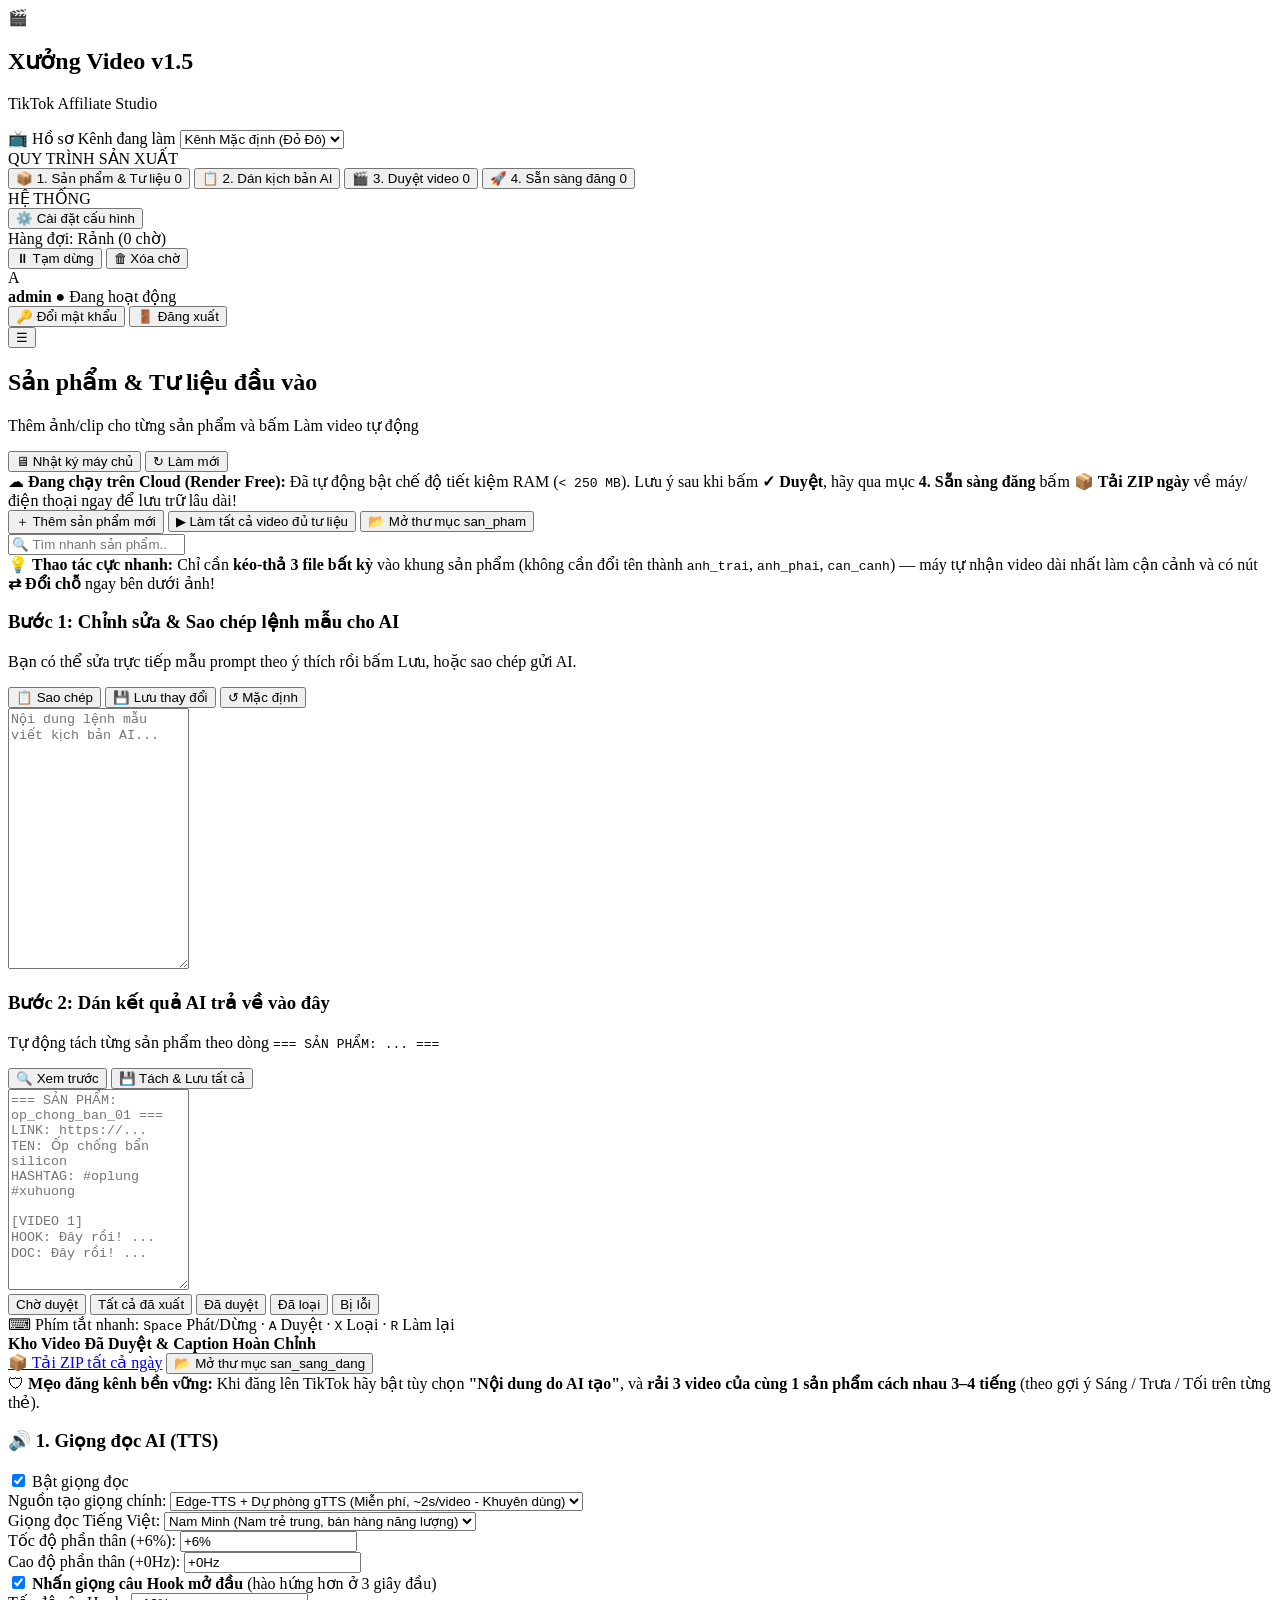
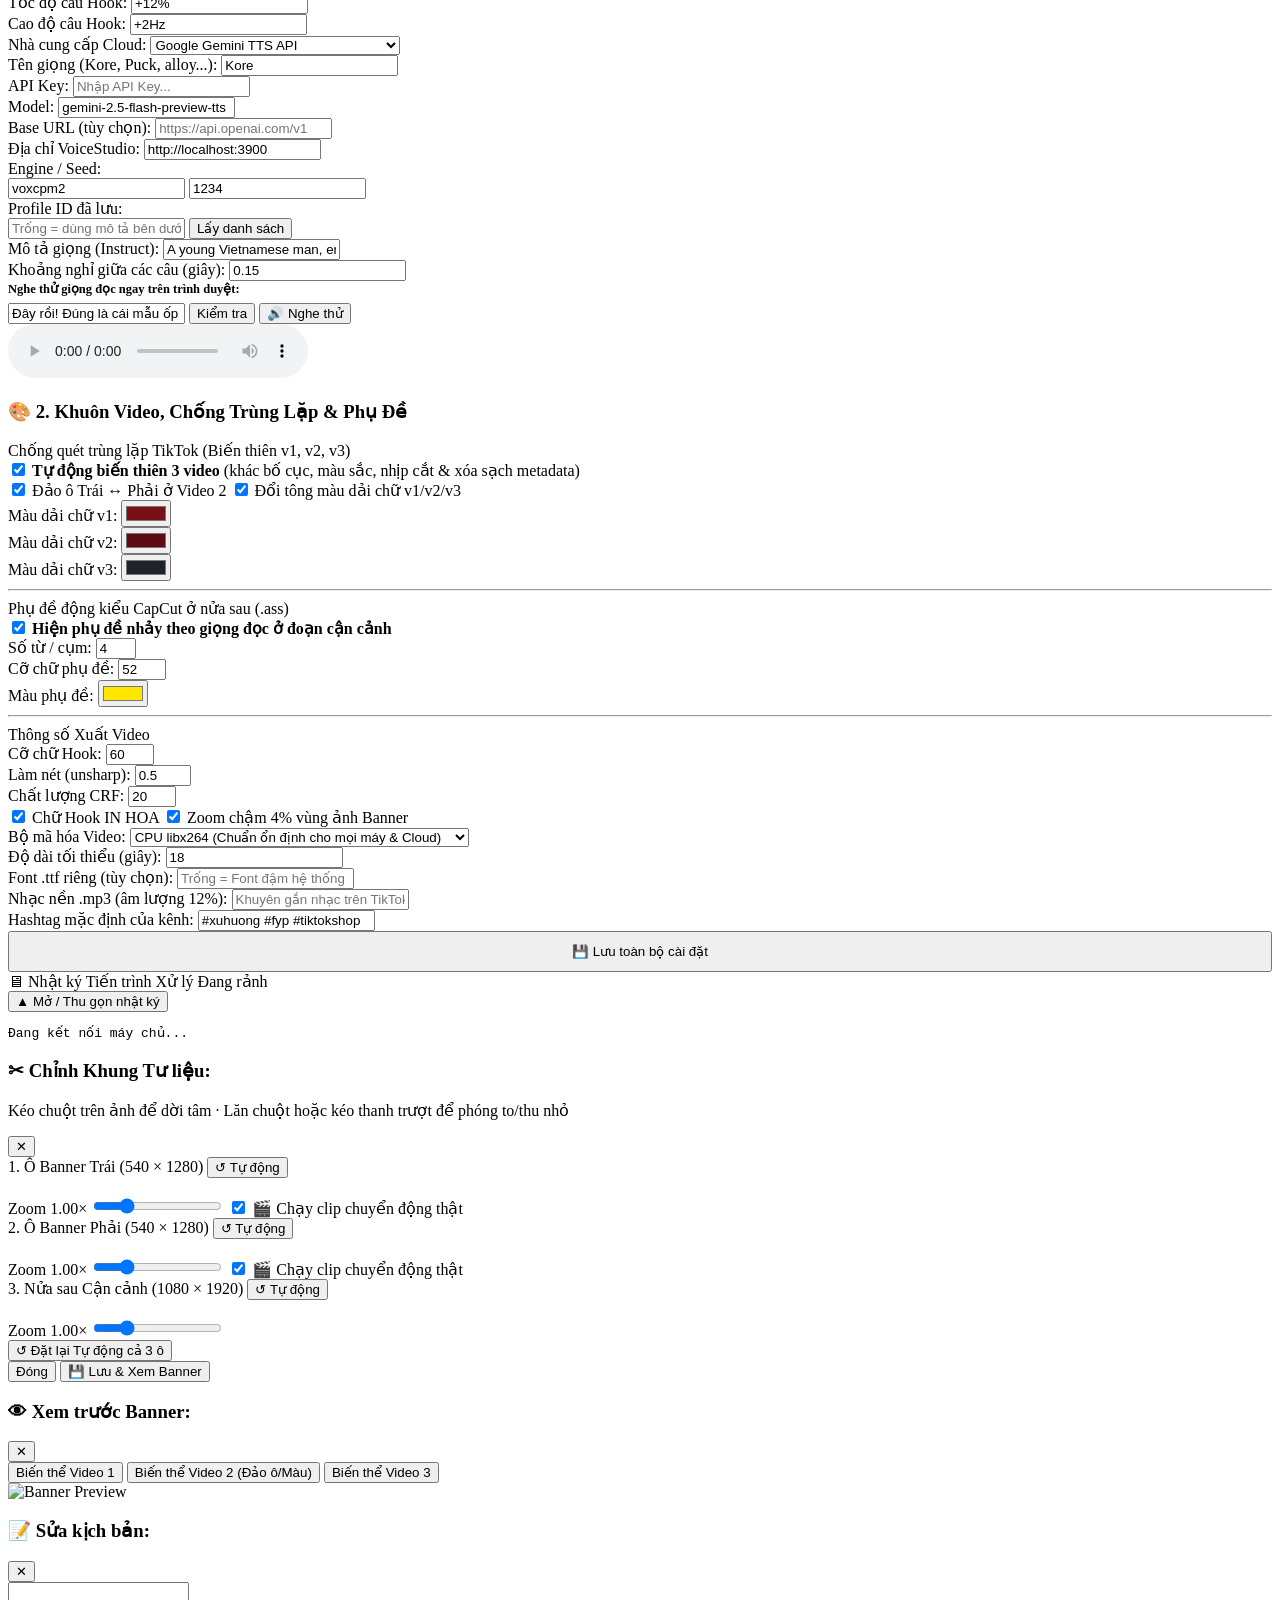
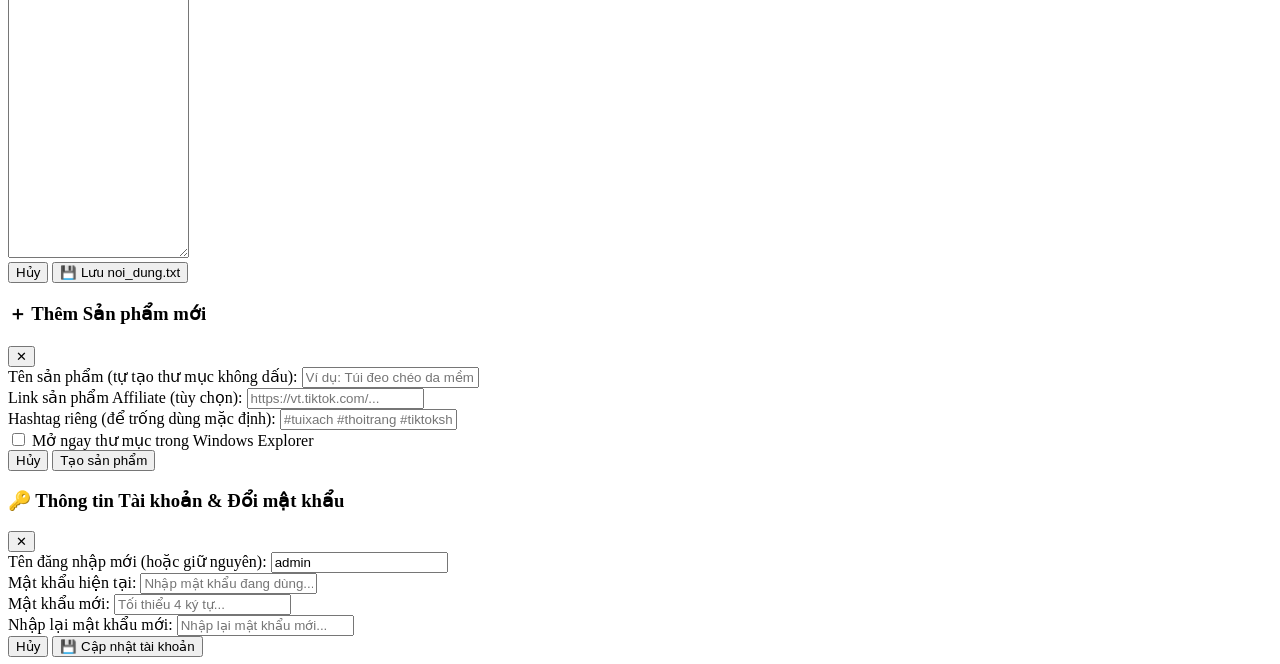
==== commit 1f9926cc: "v1.6: Allow editing, saving, and resetting AI prompt template" ====
--- a/app/static/index.html
+++ b/app/static/index.html
@@ -143,12 +143,16 @@
             <div class="card">
               <div class="card-header">
                 <div>
-                  <h3>Bước 1: Sao chép lệnh mẫu cho AI</h3>
-                  <p class="muted-text">Dùng với Claude, ChatGPT hoặc Gemini để viết 1 lần nhiều sản phẩm</p>
-                </div>
-                <button class="btn btn-primary btn-sm" onclick="copyPromptTemplate()">📋 Sao chép lệnh mẫu</button>
-              </div>
-              <textarea id="promptTemplateBox" class="code-textarea" rows="17" readonly></textarea>
+                  <h3>Bước 1: Chỉnh sửa &amp; Sao chép lệnh mẫu cho AI</h3>
+                  <p class="muted-text">Bạn có thể sửa trực tiếp mẫu prompt theo ý thích rồi bấm Lưu, hoặc sao chép gửi AI.</p>
+                </div>
+                <div class="btn-group">
+                  <button class="btn btn-primary btn-sm" onclick="copyPromptTemplate()" title="Sao chép toàn bộ lệnh để gửi cho ChatGPT/Claude/Gemini">📋 Sao chép</button>
+                  <button class="btn btn-accent btn-sm" onclick="savePromptTemplate()" title="Lưu lại nội dung bạn vừa chỉnh sửa để dùng cho các lần sau">💾 Lưu thay đổi</button>
+                  <button class="btn btn-secondary btn-sm" onclick="resetPromptTemplate()" title="Khôi phục lại mẫu gốc ban đầu của hệ thống">↺ Mặc định</button>
+                </div>
+              </div>
+              <textarea id="promptTemplateBox" class="code-textarea" rows="17" placeholder="Nội dung lệnh mẫu viết kịch bản AI..."></textarea>
             </div>
 
             <div class="card">
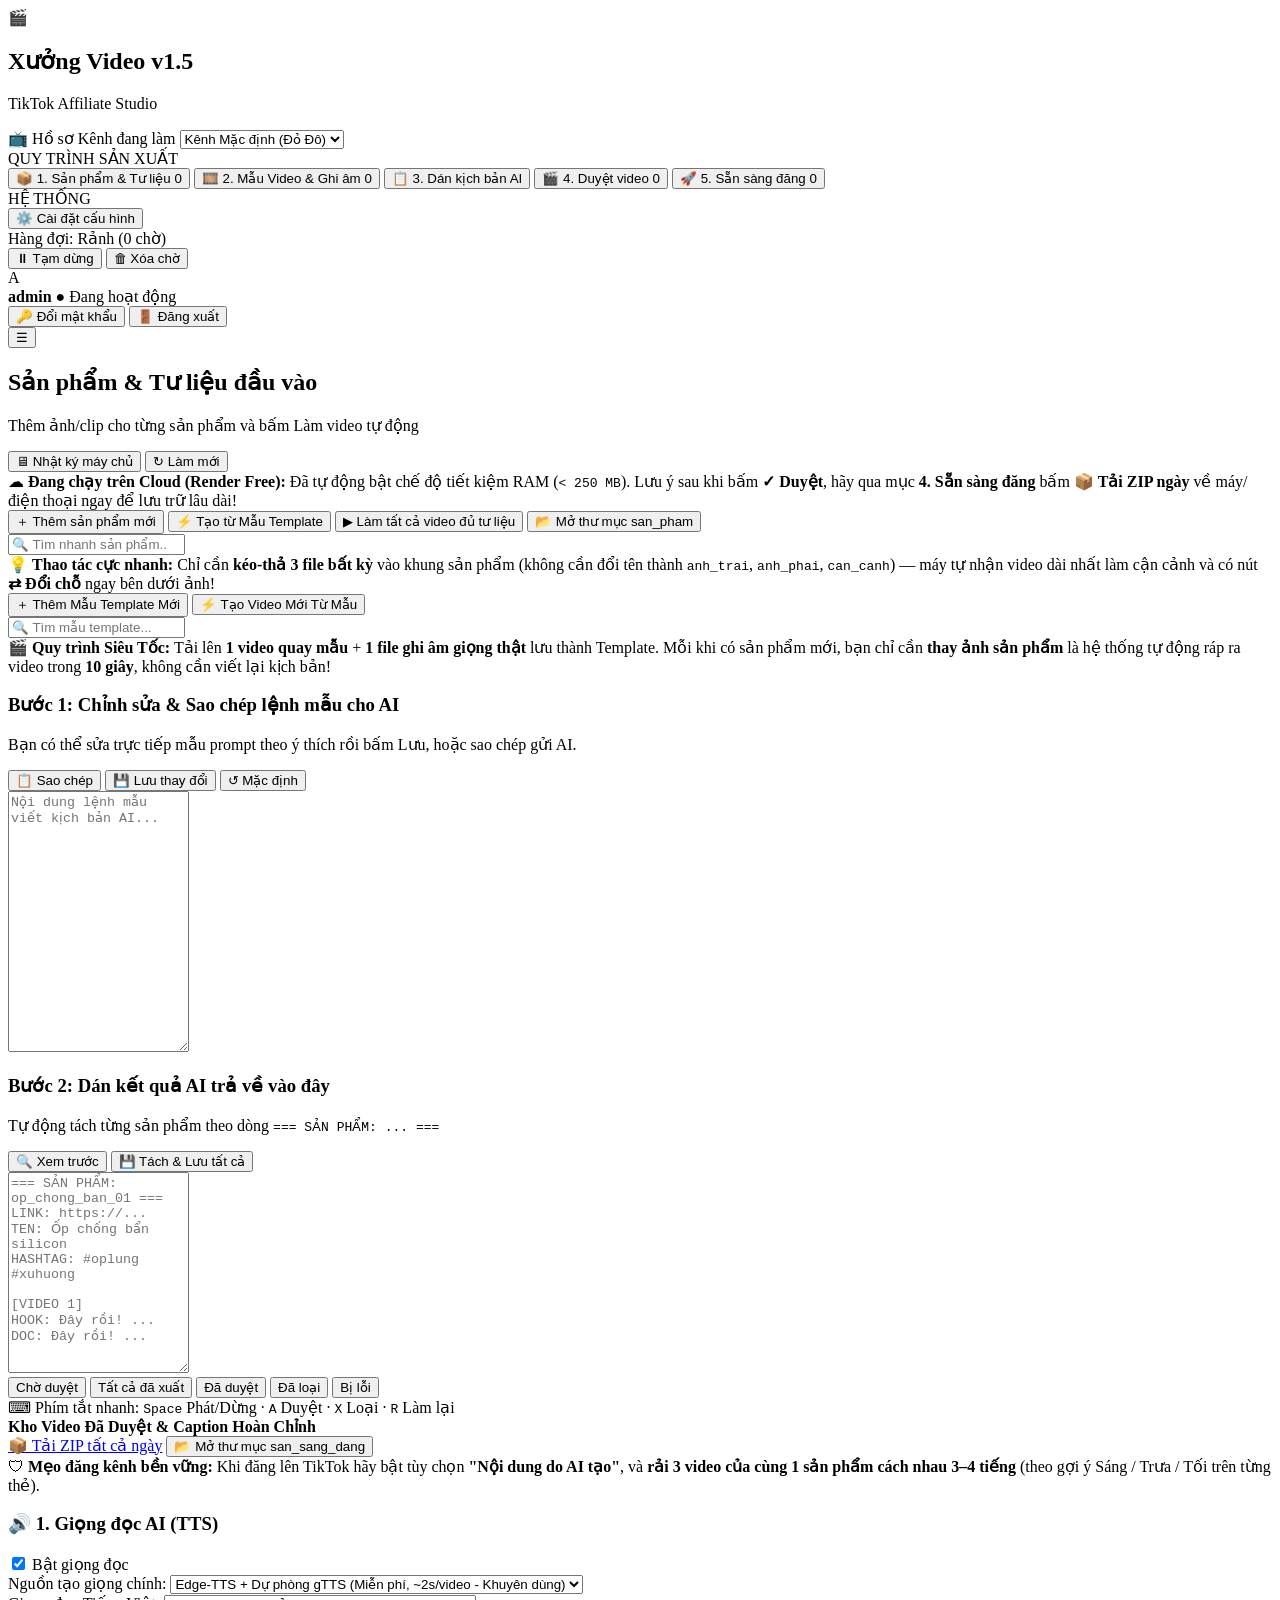
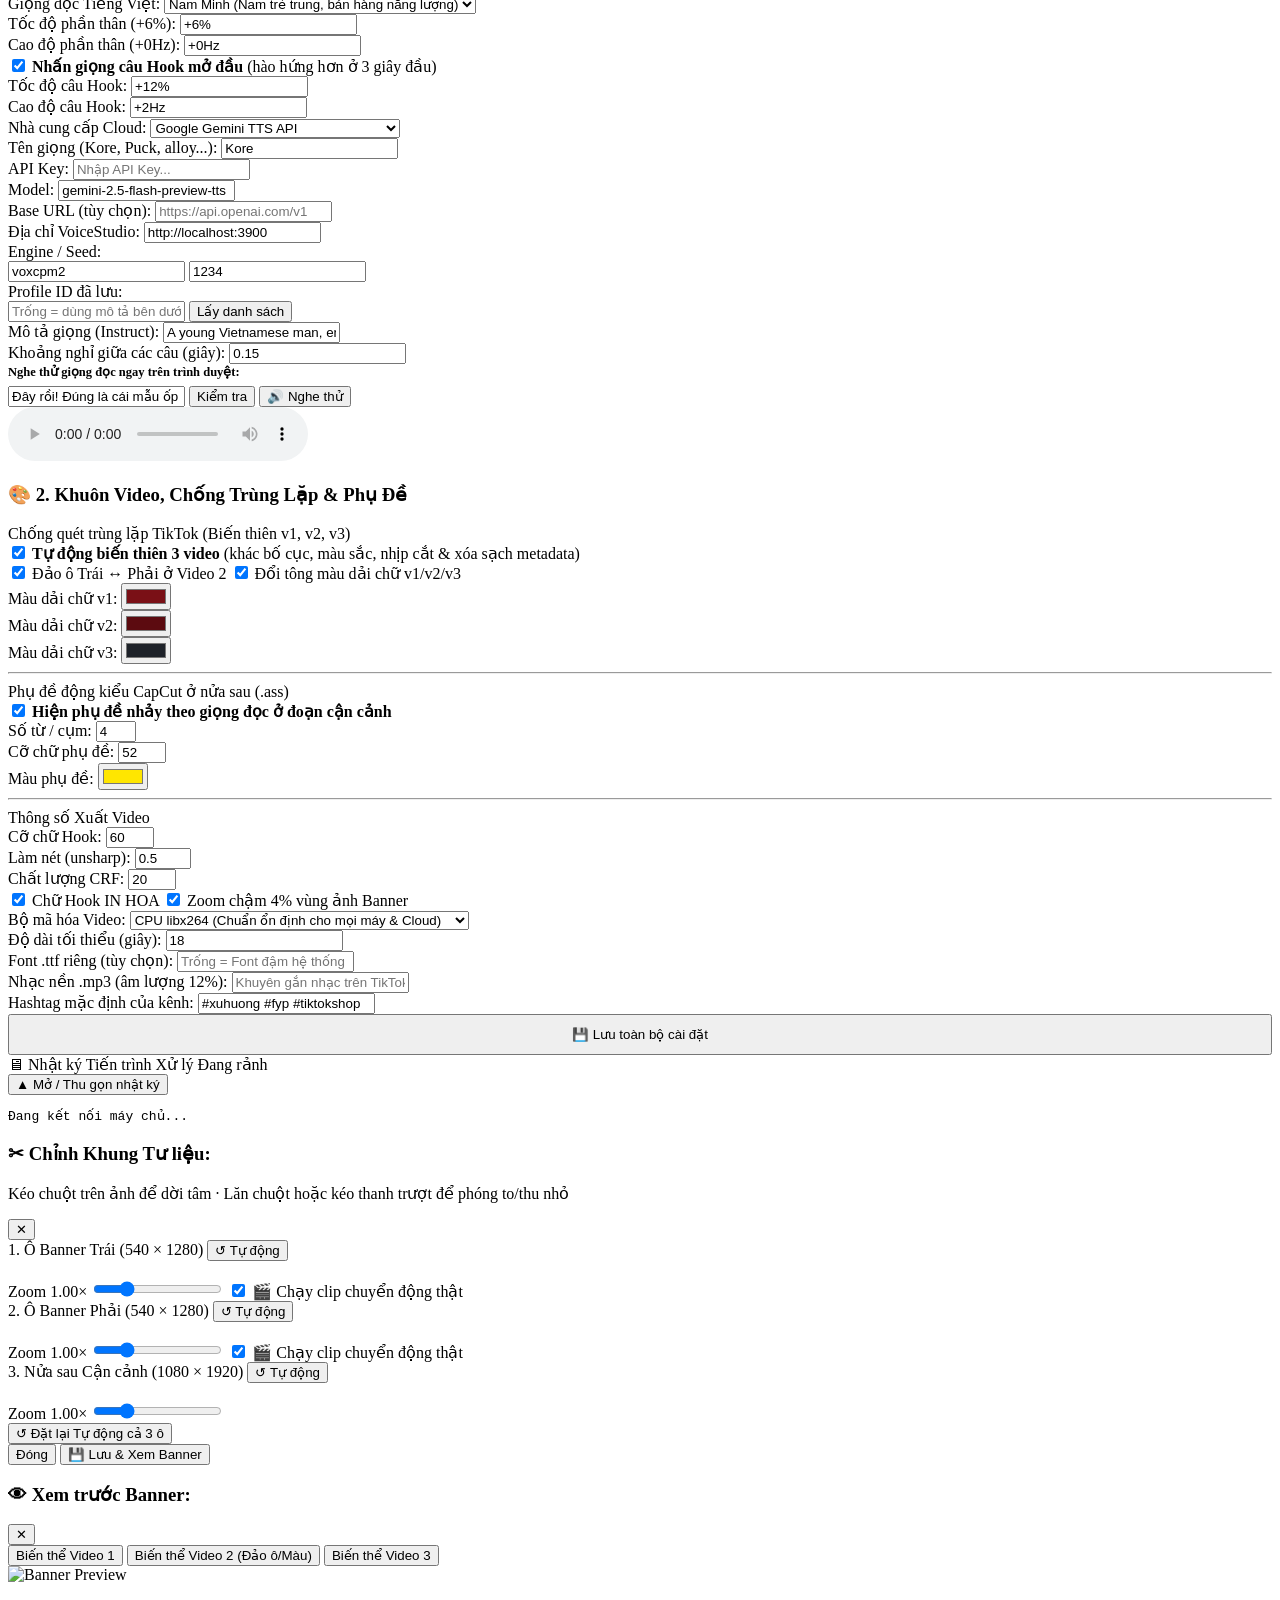
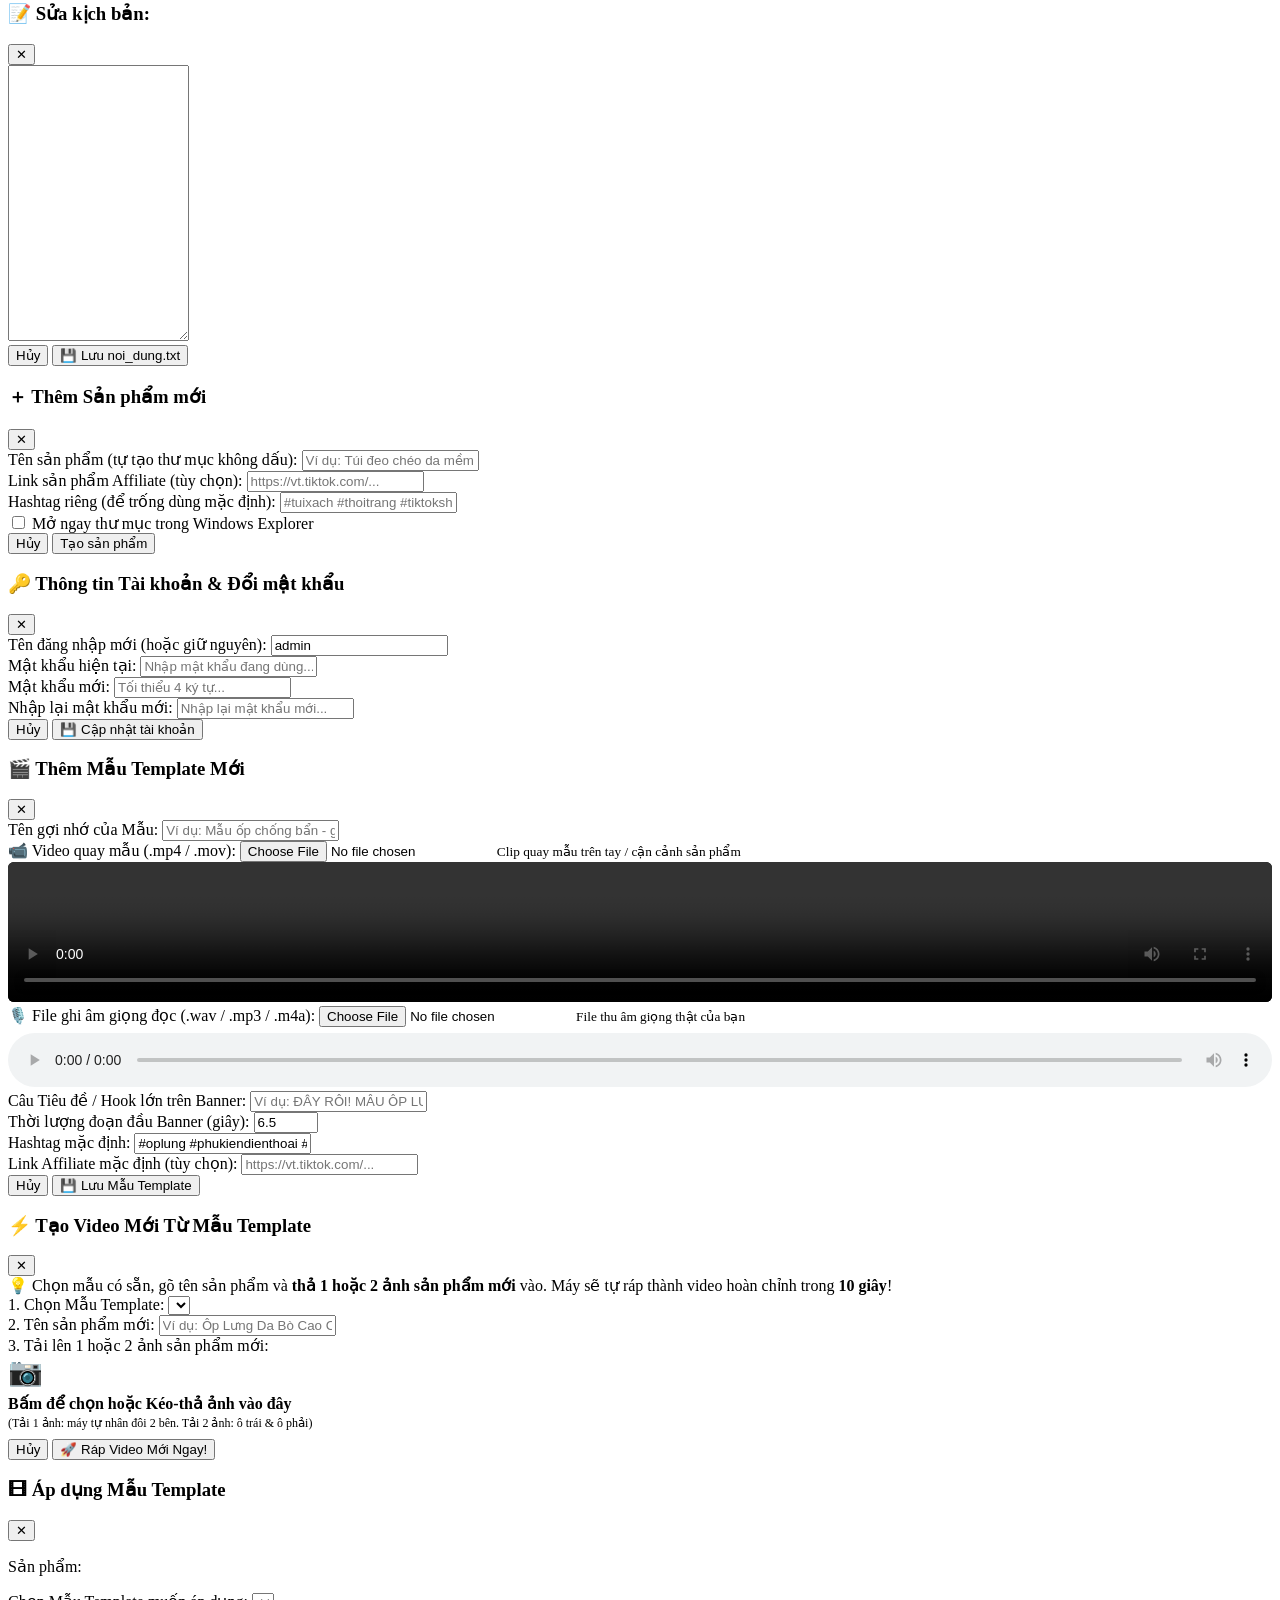
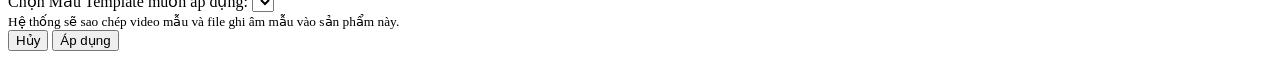
==== commit 44ab3097: "v2.0: Implement Template Studio (Video quay mau & file ghi am giong that - chi can thay anh SP la ra" ====
--- a/app/static/index.html
+++ b/app/static/index.html
@@ -38,20 +38,26 @@
           <span class="tab-count" id="countProducts">0</span>
         </button>
 
+        <button class="tab-btn" data-tab="tab-templates" onclick="switchTab('tab-templates')">
+          <span class="nav-icon">🎞️</span>
+          <span class="nav-label">2. Mẫu Video &amp; Ghi âm</span>
+          <span class="tab-count" id="countTemplates">0</span>
+        </button>
+
         <button class="tab-btn" data-tab="tab-bulk" onclick="switchTab('tab-bulk')">
           <span class="nav-icon">📋</span>
-          <span class="nav-label">2. Dán kịch bản AI</span>
+          <span class="nav-label">3. Dán kịch bản AI</span>
         </button>
 
         <button class="tab-btn" data-tab="tab-review" onclick="switchTab('tab-review')">
           <span class="nav-icon">🎬</span>
-          <span class="nav-label">3. Duyệt video</span>
+          <span class="nav-label">4. Duyệt video</span>
           <span class="tab-count highlight" id="countPendingReview">0</span>
         </button>
 
         <button class="tab-btn" data-tab="tab-ready" onclick="switchTab('tab-ready')">
           <span class="nav-icon">🚀</span>
-          <span class="nav-label">4. Sẵn sàng đăng</span>
+          <span class="nav-label">5. Sẵn sàng đăng</span>
           <span class="tab-count success" id="countReady">0</span>
         </button>
 
@@ -120,7 +126,8 @@
           <div class="toolbar-card">
             <div class="toolbar-left">
               <button class="btn btn-primary" onclick="openNewProductModal()">＋ Thêm sản phẩm mới</button>
-              <button class="btn btn-accent" onclick="renderAllPending()">▶ Làm tất cả video đủ tư liệu</button>
+              <button class="btn btn-accent" onclick="openApplyTemplateModal()" title="Dùng video quay mẫu &amp; ghi âm mẫu, chỉ cần thay ảnh sản phẩm mới để tạo video">⚡ Tạo từ Mẫu Template</button>
+              <button class="btn btn-secondary" onclick="renderAllPending()">▶ Làm tất cả video đủ tư liệu</button>
               <button class="btn btn-secondary local-only-btn" onclick="openFolder('san_pham')">📂 Mở thư mục san_pham</button>
             </div>
             <div class="toolbar-right">
@@ -137,7 +144,28 @@
           </div>
         </section>
 
-        <!-- TAB 2: DÁN KỊCH BẢN HÀNG LOẠT -->
+        <!-- TAB 2: MẪU VIDEO & GHI ÂM (TEMPLATE STUDIO) -->
+        <section id="tab-templates" class="tab-panel">
+          <div class="toolbar-card">
+            <div class="toolbar-left">
+              <button class="btn btn-primary" onclick="openNewTemplateModal()">＋ Thêm Mẫu Template Mới</button>
+              <button class="btn btn-accent" onclick="openApplyTemplateModal()">⚡ Tạo Video Mới Từ Mẫu</button>
+            </div>
+            <div class="toolbar-right">
+              <input type="search" id="searchTemplateInput" class="input-search" placeholder="🔍 Tìm mẫu template..." oninput="renderTemplatesList()" />
+            </div>
+          </div>
+
+          <div class="tip-banner">
+            🎬 <strong>Quy trình Siêu Tốc:</strong> Tải lên <strong>1 video quay mẫu</strong> + <strong>1 file ghi âm giọng thật</strong> lưu thành Template. Mỗi khi có sản phẩm mới, bạn chỉ cần <strong>thay ảnh sản phẩm</strong> là hệ thống tự động ráp ra video trong <strong>10 giây</strong>, không cần viết lại kịch bản!
+          </div>
+
+          <div id="templatesList" class="templates-grid">
+            <!-- JS render -->
+          </div>
+        </section>
+
+        <!-- TAB 3: DÁN KỊCH BẢN HÀNG LOẠT -->
         <section id="tab-bulk" class="tab-panel">
           <div class="grid-2col">
             <div class="card">
@@ -659,6 +687,136 @@
     </div>
   </div>
 
+  <!-- MODAL 6: TẠO / SỬA MẪU TEMPLATE -->
+  <div id="newTemplateModal" class="modal-backdrop hidden">
+    <div class="modal-dialog modal-md">
+      <div class="modal-header">
+        <h3 id="templateModalTitle">🎬 Thêm Mẫu Template Mới</h3>
+        <button class="btn-close" onclick="closeNewTemplateModal()">✕</button>
+      </div>
+      <div class="modal-body">
+        <div class="form-group">
+          <label>Tên gợi nhớ của Mẫu:</label>
+          <input type="text" id="tplName" placeholder="Ví dụ: Mẫu ốp chống bẩn - giọng nam review" />
+          <input type="hidden" id="tplSlug" />
+        </div>
+
+        <div class="grid-2col" style="gap:12px;">
+          <div class="form-group">
+            <label>📹 Video quay mẫu (.mp4 / .mov):</label>
+            <input type="file" id="tplVideoInput" accept="video/mp4,video/quicktime,video/webm" onchange="previewTplVideo(this)" />
+            <small class="muted-text">Clip quay mẫu trên tay / cận cảnh sản phẩm</small>
+            <div id="tplVideoPreviewWrap" class="mt-6 hidden">
+              <video id="tplVideoPreview" controls style="width:100%;max-height:140px;border-radius:6px;background:#000;"></video>
+            </div>
+          </div>
+
+          <div class="form-group">
+            <label>🎙️ File ghi âm giọng đọc (.wav / .mp3 / .m4a):</label>
+            <input type="file" id="tplAudioInput" accept="audio/*" onchange="previewTplAudio(this)" />
+            <small class="muted-text">File thu âm giọng thật của bạn</small>
+            <div id="tplAudioPreviewWrap" class="mt-6 hidden">
+              <audio id="tplAudioPreview" controls style="width:100%;margin-top:6px;"></audio>
+            </div>
+          </div>
+        </div>
+
+        <div class="form-group">
+          <label>Câu Tiêu đề / Hook lớn trên Banner:</label>
+          <input type="text" id="tplHook" placeholder="Ví dụ: ĐÂY RỒI! MẪU ỐP LƯNG CHỐNG BẨN ĐANG BÁN CỰC CHẠY" />
+        </div>
+
+        <div class="grid-2col" style="gap:12px;">
+          <div class="form-group">
+            <label>Thời lượng đoạn đầu Banner (giây):</label>
+            <input type="number" id="tplBannerDur" value="6.5" step="0.5" min="3.0" max="15.0" />
+          </div>
+          <div class="form-group">
+            <label>Hashtag mặc định:</label>
+            <input type="text" id="tplHashtag" value="#oplung #phukiendienthoai #xuhuong #tiktokshop" />
+          </div>
+        </div>
+
+        <div class="form-group">
+          <label>Link Affiliate mặc định (tùy chọn):</label>
+          <input type="text" id="tplLink" placeholder="https://vt.tiktok.com/..." />
+        </div>
+      </div>
+      <div class="modal-footer">
+        <button class="btn btn-ghost" onclick="closeNewTemplateModal()">Hủy</button>
+        <button class="btn btn-primary" onclick="submitSaveTemplate()">💾 Lưu Mẫu Template</button>
+      </div>
+    </div>
+  </div>
+
+  <!-- MODAL 7: TẠO VIDEO MỚI TỪ TEMPLATE (CHỈ CẦN THẢ ẢNH) -->
+  <div id="applyTemplateModal" class="modal-backdrop hidden">
+    <div class="modal-dialog modal-md">
+      <div class="modal-header">
+        <h3>⚡ Tạo Video Mới Từ Mẫu Template</h3>
+        <button class="btn-close" onclick="closeApplyTemplateModal()">✕</button>
+      </div>
+      <div class="modal-body">
+        <div class="tip-banner mb-10">
+          💡 Chọn mẫu có sẵn, gõ tên sản phẩm và <strong>thả 1 hoặc 2 ảnh sản phẩm mới</strong> vào. Máy sẽ tự ráp thành video hoàn chỉnh trong <strong>10 giây</strong>!
+        </div>
+
+        <div class="form-group">
+          <label>1. Chọn Mẫu Template:</label>
+          <select id="applySelectTemplate" class="input-select" onchange="onApplyTemplateChange()">
+            <!-- JS nạp options -->
+          </select>
+        </div>
+
+        <div id="applyTemplateInfoBox" class="tpl-hook-box mb-10 hidden">
+          <!-- Hook preview -->
+        </div>
+
+        <div class="form-group">
+          <label>2. Tên sản phẩm mới:</label>
+          <input type="text" id="applyProductName" placeholder="Ví dụ: Ốp Lưng Da Bò Cao Cấp 01" />
+        </div>
+
+        <div class="form-group">
+          <label>3. Tải lên 1 hoặc 2 ảnh sản phẩm mới:</label>
+          <div class="drop-zone-box" id="applyDropZone" onclick="document.getElementById('applyFileInput').click()">
+            <div style="font-size:28px;">📷</div>
+            <strong style="display:block;margin-top:6px;">Bấm để chọn hoặc Kéo-thả ảnh vào đây</strong>
+            <span class="muted-text" style="font-size:12px;">(Tải 1 ảnh: máy tự nhân đôi 2 bên. Tải 2 ảnh: ô trái &amp; ô phải)</span>
+            <div id="applyFilesListText" style="margin-top:8px;font-weight:600;color:var(--brand);"></div>
+          </div>
+          <input type="file" id="applyFileInput" multiple accept="image/*" style="display:none;" onchange="onApplyFilesSelected(this)" />
+        </div>
+      </div>
+      <div class="modal-footer">
+        <button class="btn btn-ghost" onclick="closeApplyTemplateModal()">Hủy</button>
+        <button class="btn btn-accent" id="btnSubmitApplyTpl" onclick="submitApplyTemplateAndRender()">🚀 Ráp Video Mới Ngay!</button>
+      </div>
+    </div>
+  </div>
+
+  <!-- MODAL 8: GẮN TEMPLATE VÀO SẢN PHẨM CÓ SẴN -->
+  <div id="selectTemplateForProductModal" class="modal-backdrop hidden">
+    <div class="modal-dialog modal-sm">
+      <div class="modal-header">
+        <h3>🎞 Áp dụng Mẫu Template</h3>
+        <button class="btn-close" onclick="closeSelectTemplateForProductModal()">✕</button>
+      </div>
+      <div class="modal-body">
+        <p class="muted-text mb-10">Sản phẩm: <strong id="applyExistingProdSlug"></strong></p>
+        <div class="form-group">
+          <label>Chọn Mẫu Template muốn áp dụng:</label>
+          <select id="selectExistingTemplate" class="input-select"></select>
+        </div>
+        <small class="muted-text">Hệ thống sẽ sao chép video mẫu và file ghi âm mẫu vào sản phẩm này.</small>
+      </div>
+      <div class="modal-footer">
+        <button class="btn btn-ghost" onclick="closeSelectTemplateForProductModal()">Hủy</button>
+        <button class="btn btn-primary" onclick="submitApplyTemplateToExisting()">Áp dụng</button>
+      </div>
+    </div>
+  </div>
+
   <div id="toastContainer" class="toast-container"></div>
 
   <script src="/static/app.js"></script>
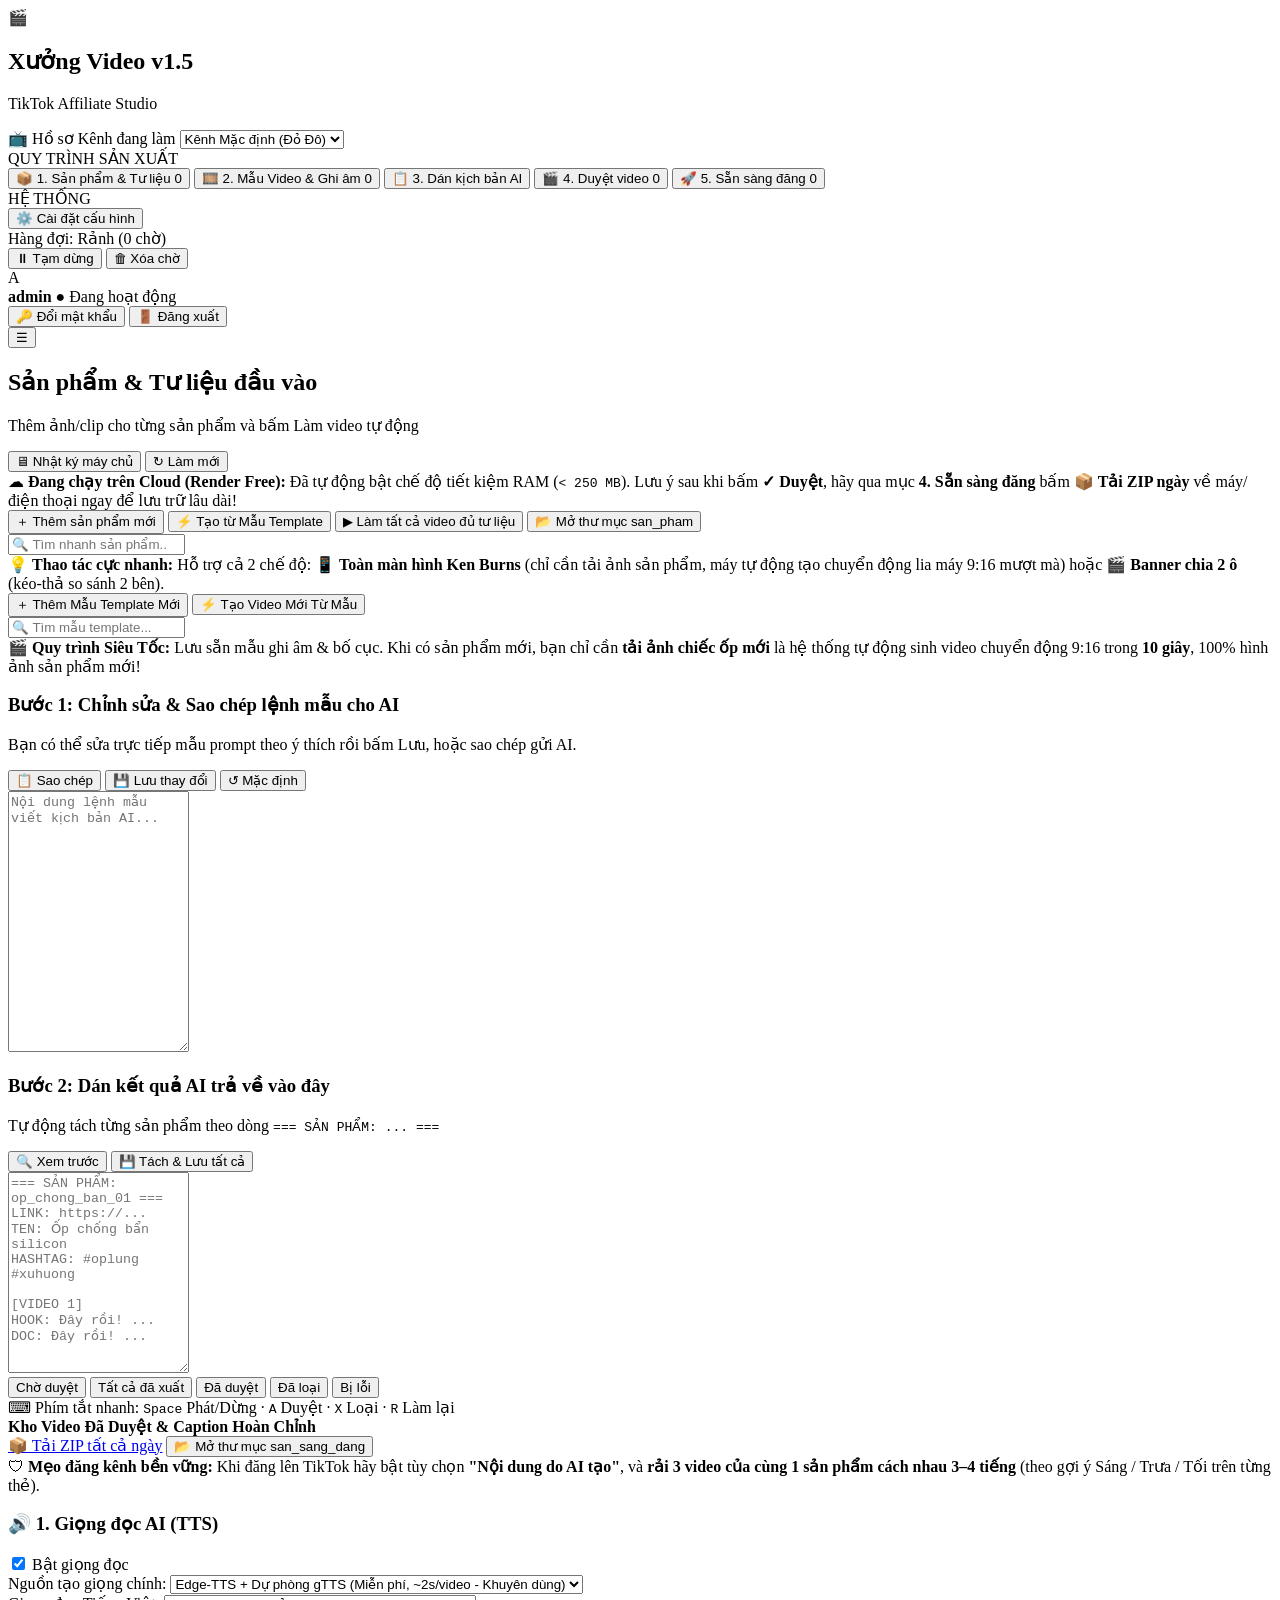
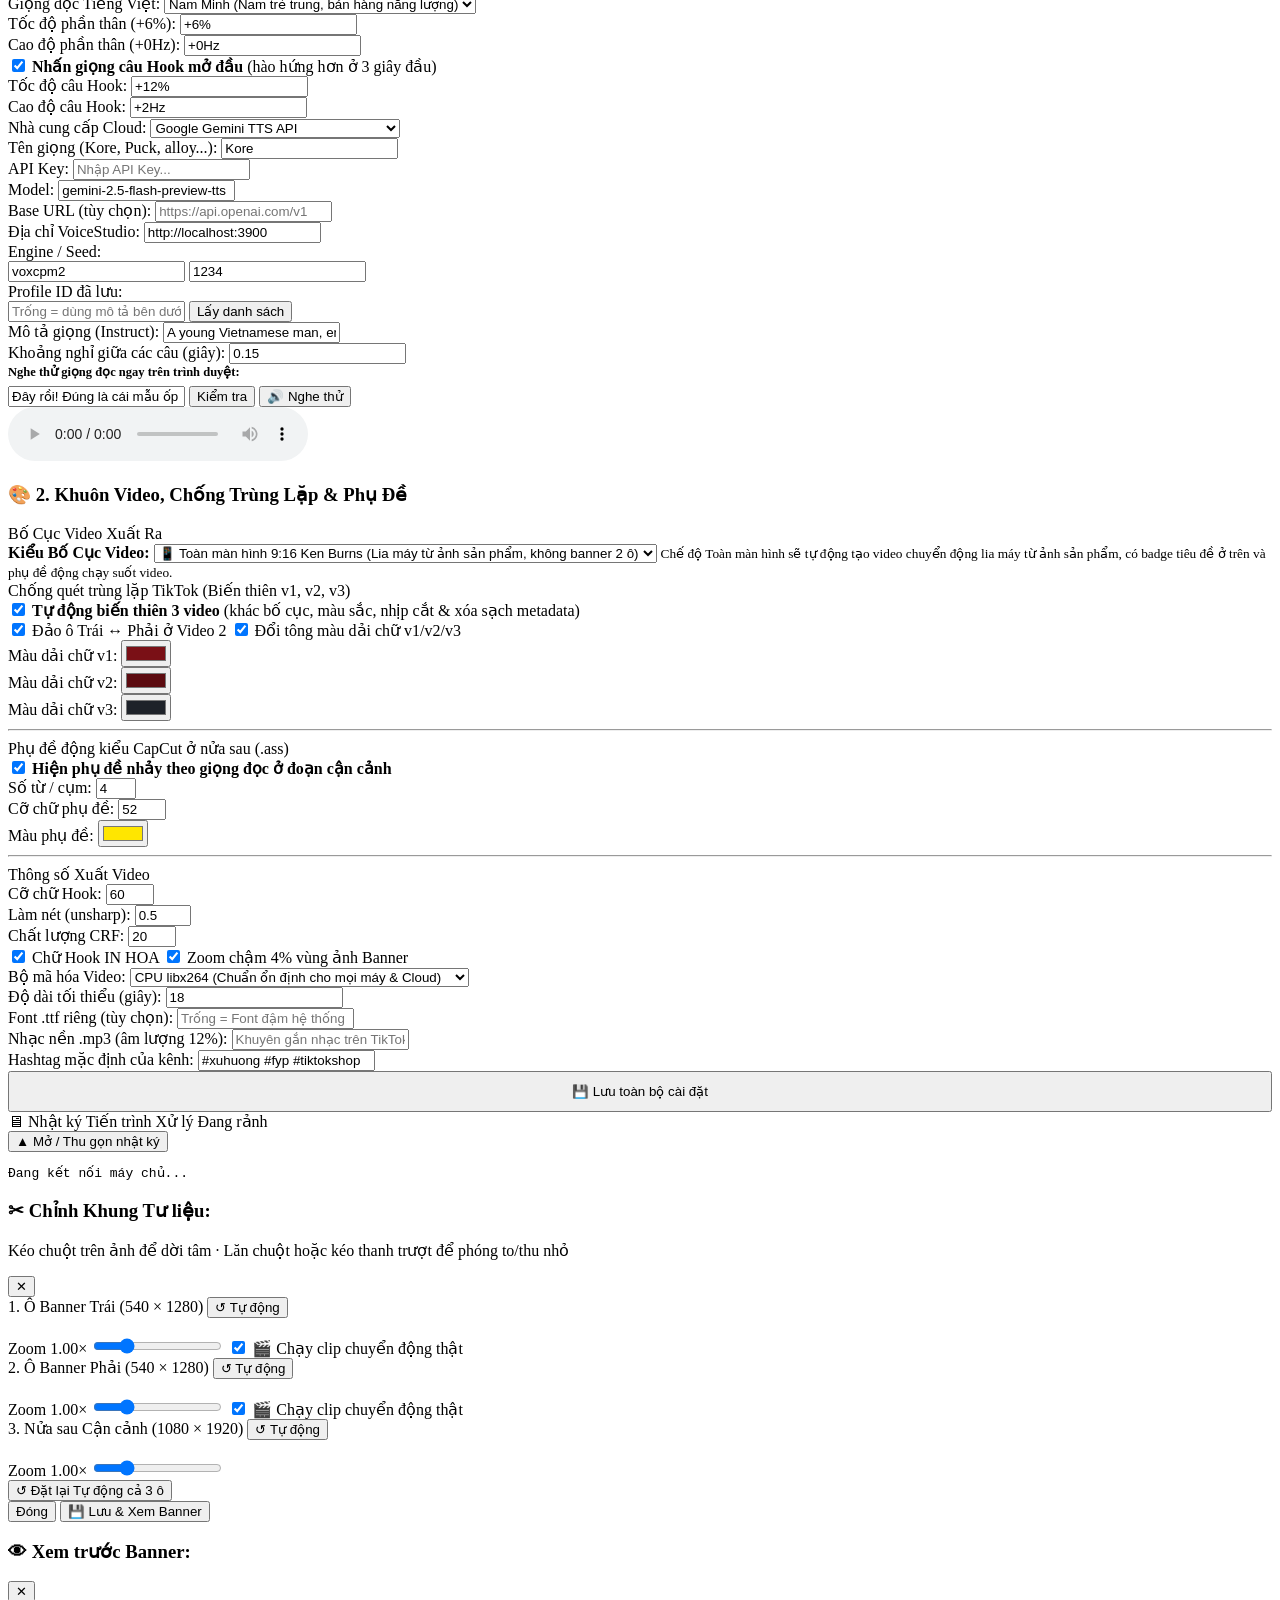
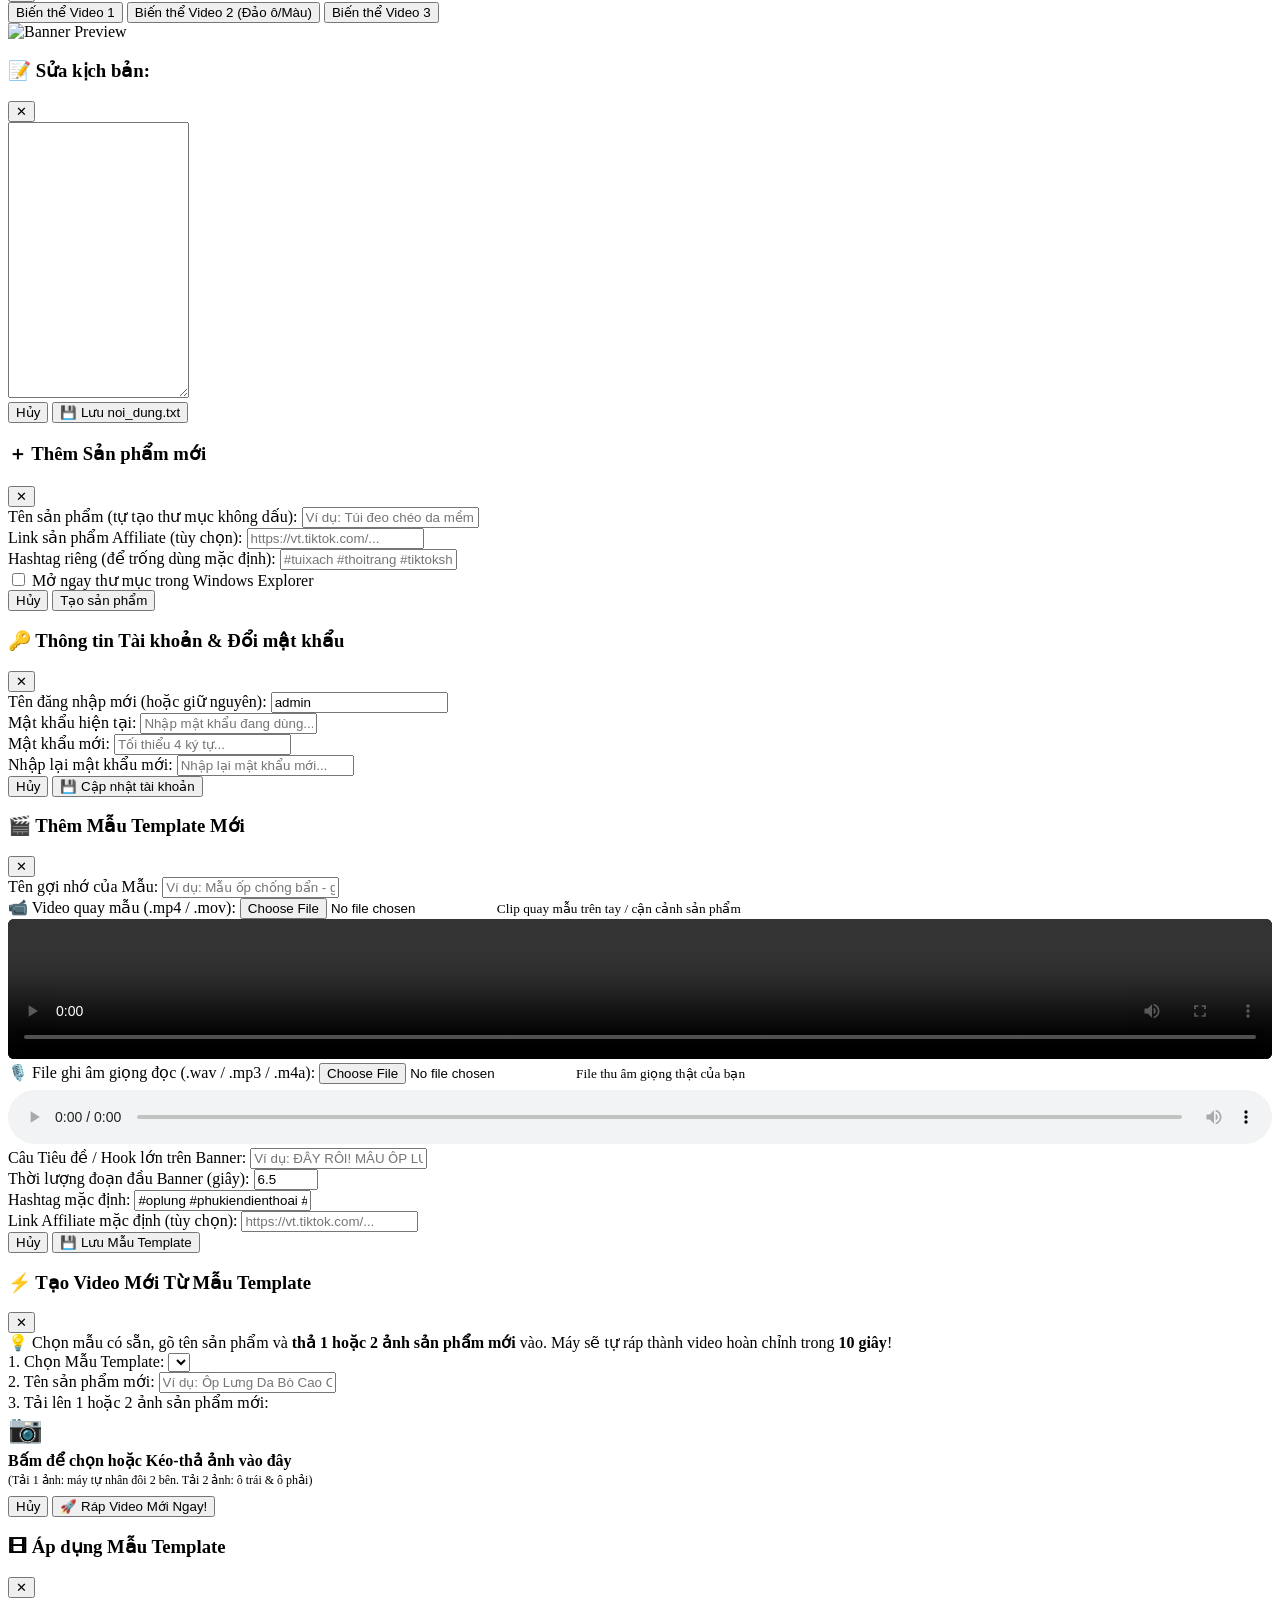
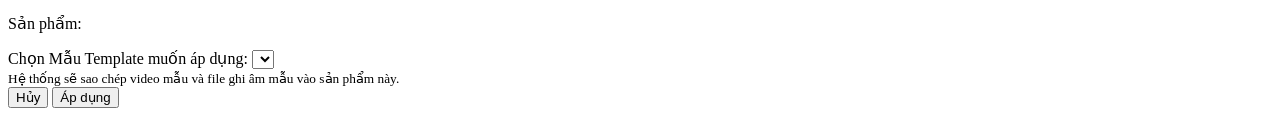
==== commit 557ab17b: "feat: add Fullscreen 9:16 Ken Burns motion video mode from product photos" ====
--- a/app/static/index.html
+++ b/app/static/index.html
@@ -136,7 +136,7 @@
           </div>
 
           <div class="tip-banner">
-            💡 <strong>Thao tác cực nhanh:</strong> Chỉ cần <strong>kéo-thả 3 file bất kỳ</strong> vào khung sản phẩm (không cần đổi tên thành <code>anh_trai</code>, <code>anh_phai</code>, <code>can_canh</code>) — máy tự nhận video dài nhất làm cận cảnh và có nút <strong>⇄ Đổi chỗ</strong> ngay bên dưới ảnh!
+            💡 <strong>Thao tác cực nhanh:</strong> Hỗ trợ cả 2 chế độ: 📱 <strong>Toàn màn hình Ken Burns</strong> (chỉ cần tải ảnh sản phẩm, máy tự động tạo chuyển động lia máy 9:16 mượt mà) hoặc 🎬 <strong>Banner chia 2 ô</strong> (kéo-thả so sánh 2 bên).
           </div>
 
           <div id="productsList" class="products-list">
@@ -157,7 +157,7 @@
           </div>
 
           <div class="tip-banner">
-            🎬 <strong>Quy trình Siêu Tốc:</strong> Tải lên <strong>1 video quay mẫu</strong> + <strong>1 file ghi âm giọng thật</strong> lưu thành Template. Mỗi khi có sản phẩm mới, bạn chỉ cần <strong>thay ảnh sản phẩm</strong> là hệ thống tự động ráp ra video trong <strong>10 giây</strong>, không cần viết lại kịch bản!
+            🎬 <strong>Quy trình Siêu Tốc:</strong> Lưu sẵn mẫu ghi âm &amp; bố cục. Khi có sản phẩm mới, bạn chỉ cần <strong>tải ảnh chiếc ốp mới</strong> là hệ thống tự động sinh video chuyển động 9:16 trong <strong>10 giây</strong>, 100% hình ảnh sản phẩm mới!
           </div>
 
           <div id="templatesList" class="templates-grid">
@@ -379,6 +379,16 @@
                 <h3>🎨 2. Khuôn Video, Chống Trùng Lặp &amp; Phụ Đề</h3>
               </div>
 
+              <div class="settings-section-title">Bố Cục Video Xuất Ra</div>
+              <div class="form-group mb-12">
+                <label for="cfg_video_layout"><strong>Kiểu Bố Cục Video:</strong></label>
+                <select id="cfg_video_layout" class="form-select">
+                  <option value="fullscreen_kenburns">📱 Toàn màn hình 9:16 Ken Burns (Lia máy từ ảnh sản phẩm, không banner 2 ô)</option>
+                  <option value="banner_split">🎬 Banner chia 2 ô kinh điển (So sánh 2 ảnh/clip + Cận cảnh)</option>
+                </select>
+                <small class="form-hint">Chế độ Toàn màn hình sẽ tự động tạo video chuyển động lia máy từ ảnh sản phẩm, có badge tiêu đề ở trên và phụ đề động chạy suốt video.</small>
+              </div>
+
               <div class="settings-section-title">Chống quét trùng lặp TikTok (Biến thiên v1, v2, v3)</div>
               <div class="form-group checkbox-row">
                 <label>
